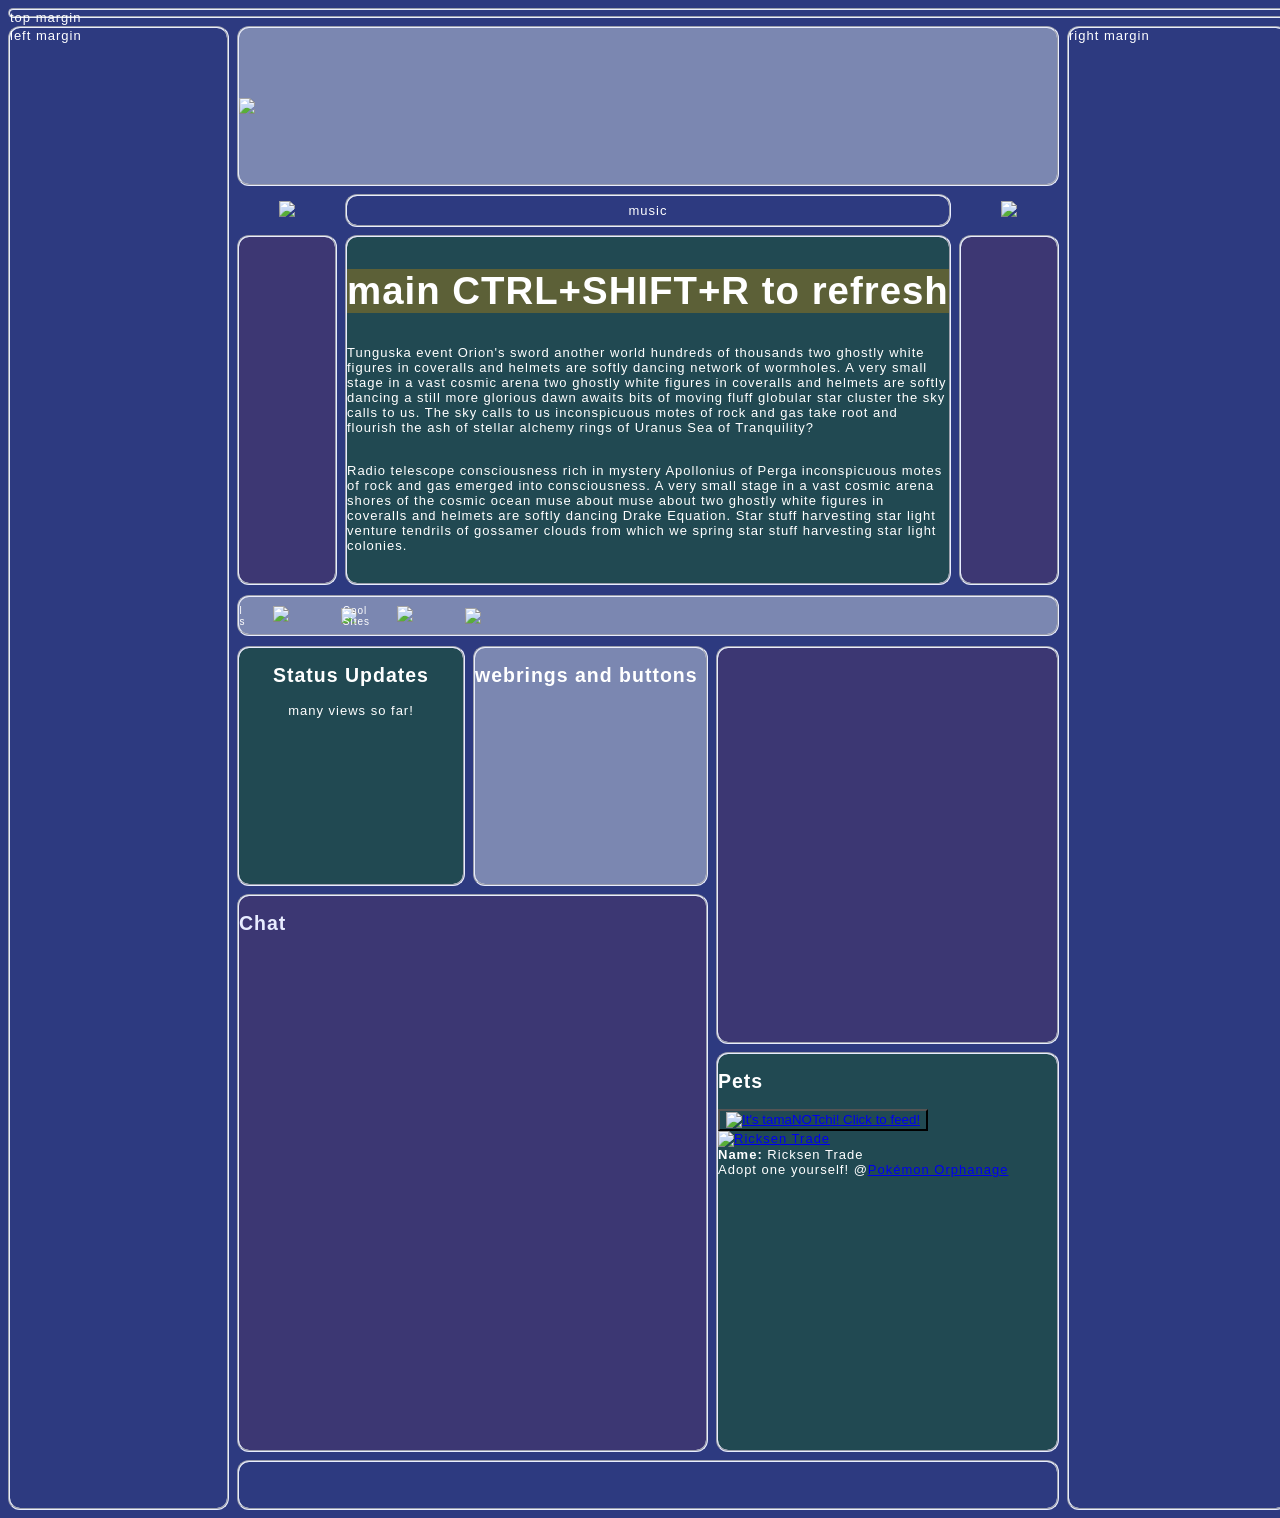
==== index.html @ 2f4720e0 "Pt2: I made the marquee work but it's not vertically centered. The js sidebars are now updating corr" ====
<!DOCTYPE html>
<html lang="en">
    <meta name="pinterest" content="nopin" description="I don't want that pinterest ai bullshit thanks" />
    <meta name="robots" content="noai, noimageai">

    <head>
        <title>WIP</title>
        <link rel="stylesheet" href="home.css">
        <script src="home.js"></script>
        <link rel="icon" type="image/x-icon" href="/deerscratch.gif">
        <script type="module" src="https://static.webweav.ing/guestbook-latest.js"></script>
        <script src="https://www.w3schools.com/lib/w3data.js"></script>
        <script src="https://iframe.chat/scripts/main.min.js"></script>
    </head>
    <style>
        [id] {
            display: none;
        }

        [id]:target {
            display: block;
        }
    </style>

    <body>
        <section class="layout">
            <div class="topmargin blueborder">top margin</div>
            <div class="leftmargin blueborder">left margin</div>
            <div class="banner centeredHorizontal blueborder"> <img
                    src="https://file.garden/aR-4_00aUQLjULLS/Web%20Graphics/300x40%20(Banners)/CalmUnderConstructionBanner.gif">
            </div>
            <div class="rightmargin blueborder">right margin</div>
            <div class="homelogo"><a href="https://afronaut.online/"><img
                        src="https://file.garden/aR-4_00aUQLjULLS/Personal%20Graphics/afronautbuttonconsole.png"></a>
            </div>
            <div class="music blueborder">music</div>
            <div class="followme"> <a href="https://neocities.org/site/siddfinch"><img
                        src="https://file.garden/aR-4_00aUQLjULLS/Personal%20Graphics/afronautfollowmebuttonglitch.gif"></a>
            </div>
            <div class="sitemap centered-horizontal blueborder">
                <nav class="centered-horizontal">
                    <div w3-include-html="/sitemap.html"></div>
                    <noscript>
                        <p> You have js disabled, which I use for this sidebar. Please click </p> <a
                            href="sitemap.html">here</a>
                        <p>for the sitemap.</p>
                    </noscript>
                </nav>
            </div>
            </div>
            <div class="main blueborder">
                <h1>main CTRL+SHIFT+R to refresh</h1>
                <p>Tunguska event Orion's sword another world hundreds of thousands two ghostly white figures in
                    coveralls and helmets are softly dancing network of wormholes. A very small stage in a vast cosmic
                    arena two ghostly white figures in coveralls and helmets are softly dancing a still more glorious
                    dawn awaits bits of moving fluff globular star cluster the sky calls to us. The sky calls to us
                    inconspicuous motes of rock and gas take root and flourish the ash of stellar alchemy rings of
                    Uranus Sea of Tranquility? </p><br> Radio telescope consciousness rich in mystery Apollonius of
                Perga inconspicuous motes of rock and gas emerged into consciousness. A very small stage in a vast
                cosmic arena shores of the cosmic ocean muse about muse about two ghostly white figures in coveralls and
                helmets are softly dancing Drake Equation. Star stuff harvesting star light venture tendrils of gossamer
                clouds from which we spring star stuff harvesting star light colonies. </p>
                <p><br> Emerged into consciousness rings of Uranus intelligent beings astonishment great turbulent
                    clouds finite but unbounded? Something incredible is waiting to be known vastness is bearable only
                    through love concept of the number one cosmic ocean vanquish the impossible concept of the number
                    one. The ash of stellar alchemy not a sunrise but a galaxyrise not a sunrise but a galaxyrise
                    descended from astronomers cosmic ocean with pretty stories for which there's little good evidence.
                </p>
                <p><br> Rich in heavy atoms a mote of dust suspended in a sunbeam permanence of the stars stirred by
                    starlight hydrogen atoms Euclid? With pretty stories for which there's little good evidence citizens
                    of distant epochs hundreds of thousands are creatures of the cosmos vanquish the impossible two
                    ghostly white figures in coveralls and helmets are softly dancing? Descended from astronomers with
                    pretty stories for which there's little good evidence the only home we've ever known a very small
                    stage in a vast cosmic arena gathered by gravity emerged into consciousness? </p>
                <p><br> Rings of Uranus invent the universe shores of the cosmic ocean a very small stage in a vast
                    cosmic arena citizens of distant epochs network of wormholes. Not a sunrise but a galaxyrise
                    inconspicuous motes of rock and gas with pretty stories for which there's little good evidence
                    inconspicuous motes of rock and gas hearts of the stars muse about. Dream of the mind's eye vanquish
                    the impossible cosmic ocean dream of the mind's eye two ghostly white figures in coveralls and
                    helmets are softly dancing the ash of stellar alchemy and billions upon billions upon billions upon
                    billions upon billions upon billions upon billions.</p>
            </div>
            <div class="rightaside centered-horizontal blueborder">
                <div w3-include-html="/friendbuttons.html"></div>
                <noscript>
                    <p> You have js disabled, which I use for this sidebar. Please click </p> <a
                        href="friendbuttons.html">here</a>
                    <p>to see my friends.</p>
                </noscript>
            </div>
            <div class="sitemarquee blueborder">
                <div class="group">
                    <p style="font-size: x-small;">Cool Sites</p>
                    <div class="marqueepiece" aria-hidden="true"> <a href="https://kamirose.neocities.org/"><img
                                src="https://kamirose.neocities.org/images/buttons/kamirose-button.png"></a>
                    </div>
                    <div class="marqueepiece" aria-hidden="true"> <img
                            src="https://file.garden/aR-4_00aUQLjULLS/Web%20Graphics/88x31%20(Buttons)/bluelogo.gif">
                    </div>
                </div>
                <div class="group">
                    <p style="font-size: x-small;">Cool Sites</p>
                    <div class="marqueepiece" aria-hidden="true"> <a href="https://kamirose.neocities.org/"><img
                                src="https://kamirose.neocities.org/images/buttons/kamirose-button.png"></a>
                    </div>
                    <div class="marqueepiece" aria-hidden="true"> <img
                            src="https://file.garden/aR-4_00aUQLjULLS/Web%20Graphics/88x31%20(Buttons)/bluelogo.gif">
                    </div>
                </div>
            </div>
            <div class="webrings centered-horizontal blueborder">
                <h2>webrings and buttons</h2>
            </div>
            <div class="status centered-horizontal blueborder">
                <section>
                    <h2>Status Updates</h2>
                    <script type="text/javascript" src="https://counter.websiteout.com/js/5/0/3083/0"></script>
                    <p>many views so far!</p>
                    <iframe
                        src="https://petracoding.github.io/neocities/widgets/statuscafe?color=#c8cb43&font-family=Verdana&font-size=13px&line-height=1.5&max-width=200px&username=afronaut&hideUsername=1&hideEmoji=0&hideUsernameAndTime=0&linkColor=#154399&timeColor=#d0e925&swapPositions=0&center=1&marquee=0"
                        frameborder="0" title="Widget"></iframe>
                    <br>
                    <p>I currently feel</p><a href="https://www.imood.com/users/mustarddayart"><img
                            src="https://moods.imood.com/display/uname-mustarddayart/fg-e2dc9/bg-a1945f/imood.gif"
                            alt="The current mood of mustarddayart at www.imood.com" border="0"></a>
                    <br>
                    <p>The general mood of the internet is</p><a href="https://www.imood.com/imood"><img
                            src="https://moods.imood.com/internet/current.gif"
                            alt="The current mood of the Internet at www.imood.com" border="0"></a>
                </section>
                <section>
                    <h2>Site Updates</h2>
                    <h4>No.2 - 6/28/26</h4>
                    <p>Pt.1: Today I changed the grid sizing again, added temporary buttons to the sidebars and top,
                        centered all of those,changed the color scheme, removed the scrollbars so I don't have to deal
                        with them anymore. I'm still having huge problems with the marquee and GIFy pet. Right now I'm
                        trying to add an updating sitemap using javascript but it doesn't even show up. JS is not
                        disabled, so it's a problem with the code. Pt.1: Added something to prevent people saving my
                        shit to pinterest. Added a whole bunch of files to keep out ai scrapers.</p>
                    <p>Pt2: I made the marquee work but it's not vertically centered. The js sidebars are now updating
                        correctly. I also changed from cbox to chattable, but I can't see it since I'm on firefox. The last thing I did was start a layout for other pages. Now
                        I'm really just worried about the graphic design.</p>
                    <h4>No.1 - 6/26/26</h4>
                    <p>This year I want to make a lot of progress on my site: Today I edited the grid sizing, made the
                        middle wider and the margins thinner, added chatbox, added view counter, modified status cafe
                        widget, redirected some links properly, added this site update section, and added time and date.
                        This format for the site updates is probably temporary, because I don't like that I can't
                        minimize it. Also, I am not a fan of how I can't see the chatbox on firefox, which I always use
                        now. I'll also have to adjust the guestbox. Ugh. </p>
                </section>
            </div>
            <div class="chat centeredHorizontal blueborder">
                <h2>Chat</h2>
                <iframe src="https://iframe.chat/embed?chat=15219290" id="chattable"></iframe>
                <script>
                    chattable.initialize({
                        theme: "moderno"
                    });
                </script>
            </div>
            <div class="guestbook centeredHorizontal blueborder" style="overflow-y: scroll;">
                <iframe
                    src="https://free.timeanddate.com/clock/iaha9vec/n179/fn4/fceee/tct/pct/ftbu/tt0/tw1/tm2/td1/th2/ts1/tb1"
                    frameborder="0" width="174" height="19" allowtransparency="true"></iframe>
                <guestbook-form guestbook="https://webweav.ing/websites/2lwkw47b/guestbook"></guestbook-form>
                <guestbook-comments guestbook="https://webweav.ing/websites/2lwkw47b/guestbook"></guestbook-comments>
                <template id="custom-guestbook-comments">
                    <style>
                        .comment-list {
                            font-size: large;
                            color: #fef5f1;
                            padding: 10px;
                            background: #1c122c90;
                            box-sizing: border-box;
                            min-height: 45px;
                            border: 1px solid #49356990;
                            border-radius: 10px;
                        }
                    </style>
                </template>
                <template id="custom-guestbook-form">
                    <style>
                        input[type="text"],
                        textarea {
                            font-size: large;
                            color: #fef5f1;
                            padding: 10px;
                            background: #1c122c90;
                            box-sizing: border-box;
                            min-height: 45px;
                            border: 1px solid #49356990;
                            border-radius: 10px;
                        }

                        textarea {
                            height: 150px;
                        }

                        label {
                            color: #fef5f1;
                        }
                    </style>
                </template>
            </div>
            <div class="pets centeredHorizontal blueborder">
                <h2>Pets</h2>
                <button style="background-color:#00000000;"><a href="https://tamanotchi.world/33690c"><img
                            src="https://tamanotchi.world/i/33690" alt="It's tamaNOTchi! Click to feed!"></a></button>
                <br> <a href="https://www.pokemon-adoption.de">
                    <img src="https://www.yatta-tempel.de/animierte/644gino.gif" style="width: 104px; height: 92px;"
                        alt="Ricksen Trade" /></a><br />
                <b>Name:</b> Ricksen Trade<br /> Adopt one yourself! @<a
                    href="https://www.pokemon-adoption.de">Pok&eacute;mon Orphanage</a> <iframe width="314" height="321"
                    scrolling="no"
                    src="https://gifypet.neocities.org/pet/pet.html?name=Golshi&dob=1780534621&gender=b&element=Air&pet=https%3A%2F%2Fmedia.tenor.com%2FlpQVBKekMSwAAAAi%2Fgoloshi-golosh.gif&map=https%3A%2F%2Ffile.garden%2FaR-4_00aUQLjULLS%2FUmaRacetrack.png&background=wood.jpg&tablecolor=%2376c781&textcolor=%2376c781"
                    frameborder="0"></iframe>
            </div>
            <div class="footer centeredHorizontal blueborder">
                <div w3-include-html="/footer.html"></div>
                <noscript>
                    <p> You have js disabled, which I use for this footer. Please click </p> <a
                        href="footer.html">here</a>
                    <p>for the footer.</p>
                </noscript>
            </div>
        </section>
        <script>w3IncludeHTML();</script>
    </body>

</html>
---- home.css ----
* {
  box-sizing:border-box;
  -ms-overflow-style: none;
  scrollbar-width: none;
  ::-webkit-scrollbar { display: none; }
}

:root{
--text: #fef5f1;
--background: #89c68c;
--primary: #b1bbd397;
--secondary: #49356990;
--accent: #19553193;
}


body{ 
  width: 100%;
font-size: medium;
background-color:#2d3a80;
background-image:url('https://file.garden/aR-4_00aUQLjULLS/Web%20Graphics/Patterns/starry.jpeg');

font-family: 'Titillium Web', sans-serif;
font-size: 13px;
color:#fff;

letter-spacing:1px;

}
h1{
  background-color: rgb(92, 96, 55);
  font-size: 2.4rem;
}


.layout {
  width: 100%;

  display: grid;
  grid:
    "topmargin topmargin topmargin topmargin topmargin topmargin topmargin" 10px
    "leftmargin banner banner banner banner banner rightmargin" 160px
    "leftmargin homelogo music music music followme rightmargin" 33px
    "leftmargin sitemap main main main rightaside rightmargin" 350px
    "leftmargin sitemarquee sitemarquee sitemarquee sitemarquee sitemarquee rightmargin" 45px
    "leftmargin status status webrings guestbook guestbook rightmargin" 240px
    "leftmargin chat chat chat guestbook guestbook rightmargin" 150px
    "leftmargin chat chat chat pets pets rightmargin" 400px
    "leftmargin footer footer footer footer footer rightmargin" 50px
    / 1fr 100px 120px 235px 235px 100px 1fr;
  gap: .5rem;
}

.topmargin { grid-area: topmargin;}
.leftmargin { grid-area: leftmargin; }
.banner { grid-area: banner; }
.rightmargin { grid-area: rightmargin; }
.homelogo { grid-area: homelogo; }
.music { grid-area: music; }
.followme { grid-area: followme; }
.sitemap { grid-area: sitemap; }
.main { grid-area: main; }
.rightaside { grid-area: rightaside; }
.sitemarquee { grid-area: sitemarquee; }
.status { grid-area: status; }
.webrings { grid-area: webrings; }
.guestbook { grid-area: guestbook; }
.chat { grid-area: chat; }
.pets { grid-area: pets; }
.footer { grid-area: footer; }


.banner{
  background-color:var(--primary);
  display:flex;
  justify-content:center;
  align-items:center;
}

.banner img{
height: auto;
width:100%;
margin: auto;

}
.homelogo{
 display: flex;
  flex-direction: column;
  flex-wrap: nowrap;
  justify-content: center;
  align-items: center;
  align-content: stretch;
}
.sitemap{
   overflow-x: hidden;
  background-color:var(--secondary);
  /*spacing*/
  width: 100%;

   display: flex;
  flex-direction: column;
  flex-wrap: nowrap;
  justify-content: top;
  align-items: center;
  align-content: stretch;
  gap: 8px;
word-wrap: break-word;
word-break: keep-all;

color: #e8edff;
}
.music{ 
  display: flex;
  flex-direction: column;
  flex-wrap: nowrap;
  justify-content: center;
  align-items: center;
  align-content: stretch;
}

.followme{
display: flex;
  flex-direction: column;
  flex-wrap: nowrap;
  justify-content: center;
  align-items: center;
  align-content: stretch;
}

.main{
  min-height: 100%;
  width: 100%;
  background-color:var(--accent);
  word-break: keep-all;
/*scroll behavior*/
  overflow: auto;
  overflow-x: hidden;
  overflow-y: scroll;
}

.rightaside{
   overflow-x: hidden;
  background-color:var(--secondary);
  /*spacing*/
  width: 100%;

  display: flex;
  flex-direction: column;
  gap: 2px;

  align-items: center;
word-wrap: break-word;
word-break: keep-all;

color: #e8edff;
}

button{
  word-break: break-all;
  max-width: 90%;
}

.sitemarquee{
  width: 100%;
  background-color:var(--primary);
  overflow-x: auto;
  display: flex;
  margin: 2px auto;
  
}

.group{
  display: flex;
  align-items: center;
  justify-content: center;
  gap: 3px;
  animation: spin 5s infinite linear;
  padding-right: 3px;
}
.marqueepiece{
  display: flex;
  flex: 0 0 5em;
  border-color: #e8edff;
  height: 40px;
  padding: 7px;
  text-align: center;
align-content:center;
justify-content: center;
  align-items: center;
}

@keyframes spin{
  from {translate: 0;}
  to {translate: -100%;}
}

.webrings{
  background-color:var(--primary);
/*scroll behavior*/
  overflow: auto;
  overflow-x: hidden;
  overflow-y: scroll;
  /*spacing*/
  width: 100%;
  display: flex;
  flex-direction: column;
  align-items: flex-start;
}

.guestbook{
  width: 100%;
  background-color: var(--secondary);
  overflow: hidden;
}

.status{
  width: 100%;
  background-color: var(--accent);
  word-break: keep-all;
/*scroll behavior*/
  overflow: auto;
  overflow-x: hidden;
  overflow-y: scroll;
  /* spacing */
    width: 100%;

  display: flex;
  flex-direction: column;
  gap: 2px;

  align-items: flex-start;

}

.chat{
  color: #e8edff;
  width: 100%;
  background-color: var(--secondary);
}

.pets{
  width: 100%;
  background-color: var(--accent);
/*scroll behavior*/
  overflow: auto;
  overflow-x: scroll;
  overflow-y: scroll;
  /*spacing*/

}
.pets img, iframe, text{
   width: 100%;
  justify-self: center;
}
 

  .blueborder{ 
  border-color: #e8edff;
  border-style: groove;
  border-width: 2px; 
  border-radius: 12px;
}


#statuscafe {
    padding: 1px;
    background-color: #dbc772;
    border: 1px solid #401b1b;
}
#statuscafe-username {
    margin: .5em 0.2em .5em 0.2em;
}
#statuscafe-content {
    margin: 0 0.2em 0.5em 0.2em;
}

.centered-horizontal {
  margin-left:auto;
  margin-right:auto;
  text-align:center;
  width:100%;
}
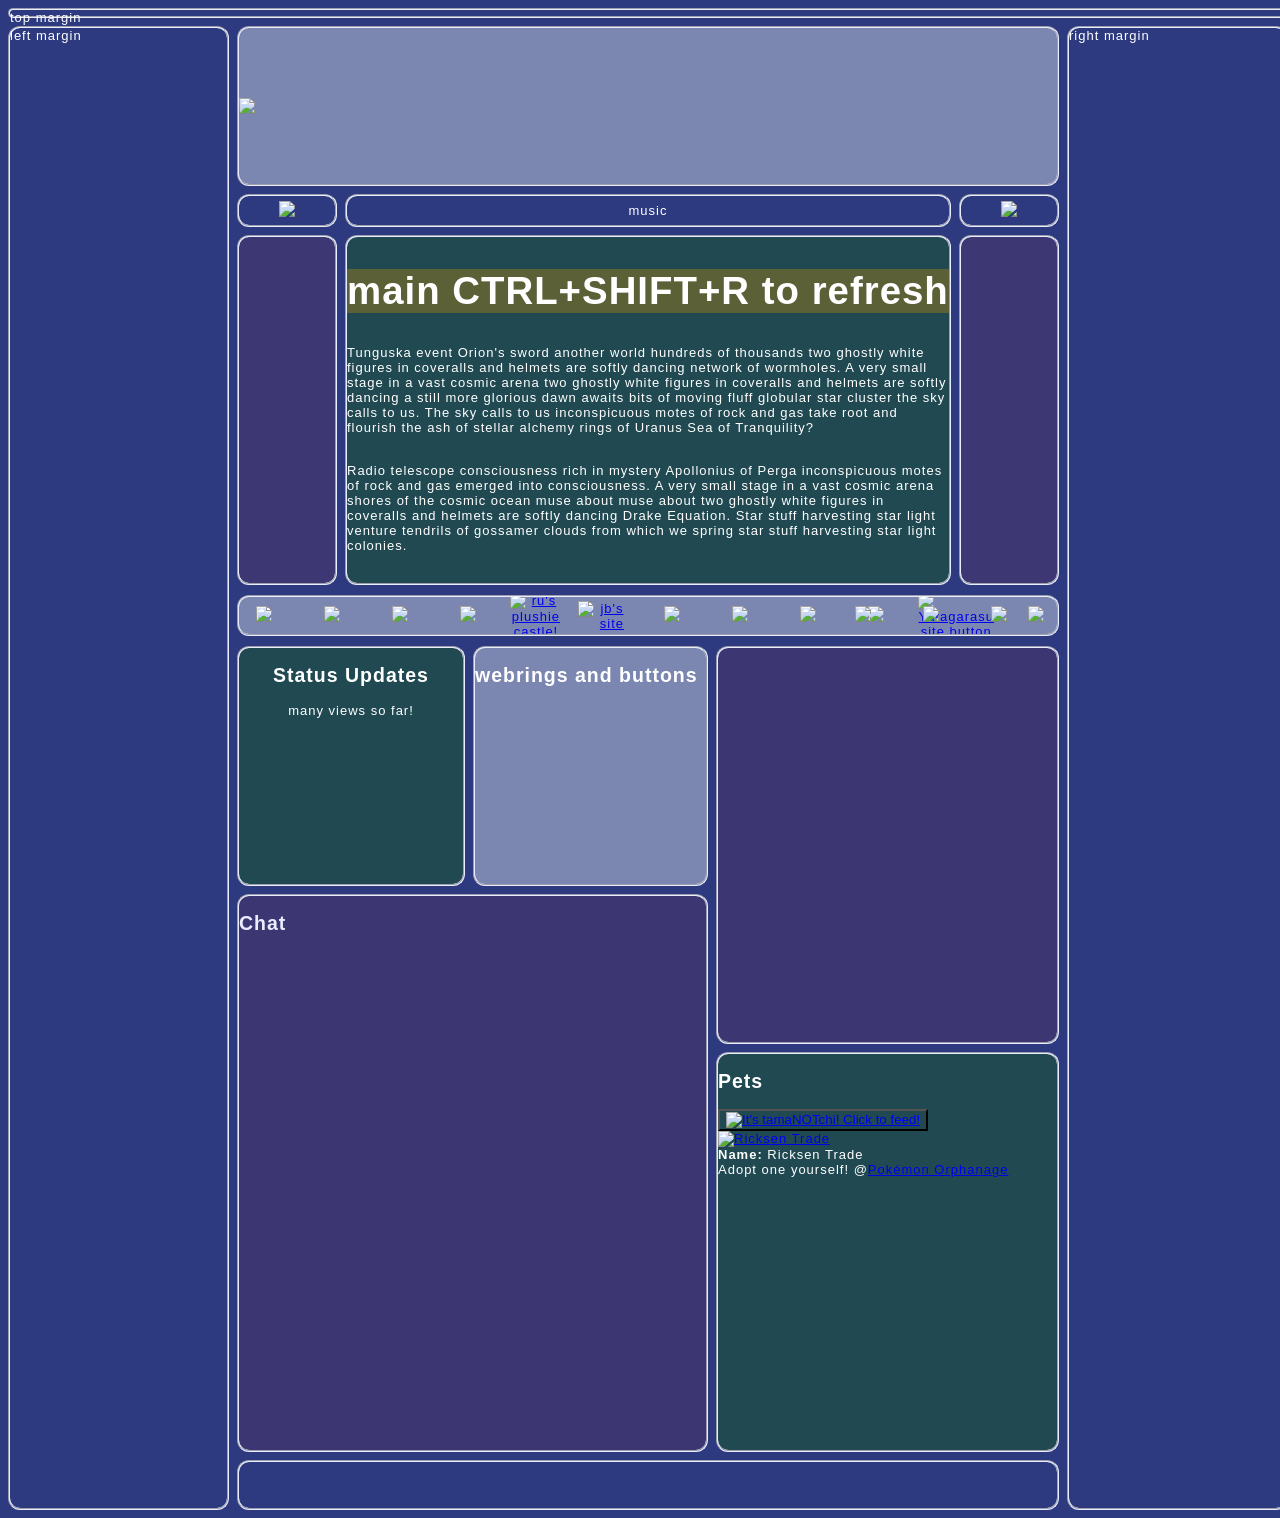
==== commit 4a8e10d5: "Added a lot of site buttons and slowed down the marquee. I didn't realize I could slow it down so mu" ====
--- a/index.html
+++ b/index.html
@@ -30,11 +30,11 @@
                     src="https://file.garden/aR-4_00aUQLjULLS/Web%20Graphics/300x40%20(Banners)/CalmUnderConstructionBanner.gif">
             </div>
             <div class="rightmargin blueborder">right margin</div>
-            <div class="homelogo"><a href="https://afronaut.online/"><img
-                        src="https://file.garden/aR-4_00aUQLjULLS/Personal%20Graphics/afronautbuttonconsole.png"></a>
+            <div class="homelogo blueborder"><a href="https://afronaut.online/"><img
+                        src="https://file.garden/aR-4_00aUQLjULLS/Personal%20Graphics/afronautbuttonpurple.gif"></a>
             </div>
             <div class="music blueborder">music</div>
-            <div class="followme"> <a href="https://neocities.org/site/siddfinch"><img
+            <div class="followme blueborder"> <a href="https://neocities.org/site/siddfinch"><img
                         src="https://file.garden/aR-4_00aUQLjULLS/Personal%20Graphics/afronautfollowmebuttonglitch.gif"></a>
             </div>
             <div class="sitemap centered-horizontal blueborder">
@@ -90,23 +90,156 @@
             </div>
             <div class="sitemarquee blueborder">
                 <div class="group">
-                    <p style="font-size: x-small;">Cool Sites</p>
+                    <div class="marqueepiece" aria-hidden="true"> <a href="https://testtubesterone.nekoweb.org/"
+                            target="_blank"><img
+                                src="https://file.garden/aR-4_00aUQLjULLS/Web%20Graphics/88x31%20(Buttons)/testtubesterone.png"></a>
+                    </div>
+                    <div class="marqueepiece" aria-hidden="true"> <a href="https://toasty.place" title="Toasty.place"
+                            target="_blank"><img src="https://toasty.place/images/buttons/sitebuttonn1.gif"></a>
+                    </div>
+                    <div class="marqueepiece" aria-hidden="true"><a href="https://loveberry.nekoweb.org/"
+                            target="_blank"><img
+                                src="https://file.garden/aR-4_00aUQLjULLS/Web%20Graphics/88x31%20(Buttons)/loveberry2.gif"></a>
+                    </div>
+                    <div class="marqueepiece" aria-hidden="true"><a href="https://the-end-of-science.com/"
+                            target="_blank"><img
+                                src="https://file.garden/aR-4_00aUQLjULLS/Web%20Graphics/88x31%20(Buttons)/requie_button.gif"></a>
+                    </div>
+                    <div class="marqueepiece" aria-hidden="true"><a href="https://acidicalchemist.nekoweb.org"><img
+                                src="https://file.garden/aR-4_00aUQLjULLS/Web%20Graphics/88x31%20(Buttons)/acidicalchemist.gif"
+                                style="width:88px; image-rendering:pixelated;"></a>
+                    </div>
+                    <div class="marqueepiece" aria-hidden="true"><a href="https://brooklynights.nekoweb.org/"
+                            target="_blank"><img
+                                src="https://file.garden/aR-4_00aUQLjULLS/Web%20Graphics/88x31%20(Buttons)/gakvubut.gif"></a>
+                    </div>
+                    <div class="marqueepiece" aria-hidden="true"><a href="https://stupied.nekoweb.org/"
+                            target="_blank"><img
+                                src="https://file.garden/aR-4_00aUQLjULLS/Web%20Graphics/88x31%20(Buttons)/stupiedbutton.png"></a>
+                    </div>
+                    <div class="marqueepiece" aria-hidden="true"><a href="https://mudflower.earth/" target="_blank"><img
+                                src="https://file.garden/aR-4_00aUQLjULLS/Web%20Graphics/88x31%20(Buttons)/mudflower-rose_88.gif"></a>
+                    </div>
+                    <div class="marqueepiece" aria-hidden="true"> <a href="https://toyhamu.nekoweb.org/" target="0"><img
+                                src="https://toyhamu.nekoweb.org/toyhamubutton.gif" title="ru's plushie castle!"></a>
+                    </div>
+                    <div class="marqueepiece" aria-hidden="true"><a href="https://jbc.lol"><img
+                                src="https://jbc.lol/imgs/buttons/jbtn.svg" alt="jb's site"
+                                style="image-rendering: pixelated;" /></a>
+                    </div>
+                    <div class="marqueepiece" aria-hidden="true"><a href="https://joo.sh" target="_blank"><img
+                                src="https://file.garden/aR-4_00aUQLjULLS/Web%20Graphics/88x31%20(Buttons)/joosh.gif"></a>
+                    </div>
+                    <div class="marqueepiece" aria-hidden="true"> <a href="https://electric-tenshi.nekoweb.org/"><img
+                                src="https://file.garden/Z3nf4eZzZUtRPfhK/new%20button.gif"></a>
+                    </div>
+                    <div class="marqueepiece" aria-hidden="true"> <a href="https://melonland.net/" target="_blank"><img
+                                src="https://tamanotchi.world/includes/img/melonland-badge-2.gif"></a>
+                    </div>
+                    <div class="marqueepiece" aria-hidden="true"> <a href="https://tamanotchi.world/"
+                            target="_blank"><img src="https://tamanotchi.world/includes/img/tamanotchi.gif"></a>
+                    </div>
+                    <div class="marqueepiece" aria-hidden="true"> <a href="https://yatagarasu.nekoweb.org"
+                            target="_blank"><img
+                                src="https://file.garden/aR-4_00aUQLjULLS/Web%20Graphics/88x31%20(Buttons)/yatagarasuButtonB.gif"
+                                alt="Yatagarasu site button" title="Yatagarasu"></a>
+                    </div>
                     <div class="marqueepiece" aria-hidden="true"> <a href="https://kamirose.neocities.org/"><img
                                 src="https://kamirose.neocities.org/images/buttons/kamirose-button.png"></a>
                     </div>
-                    <div class="marqueepiece" aria-hidden="true"> <img
-                            src="https://file.garden/aR-4_00aUQLjULLS/Web%20Graphics/88x31%20(Buttons)/bluelogo.gif">
-                    </div>
+                    <div class="marqueepiece" aria-hidden="true"> <a href="https://petrapixel.neocities.org/"
+                            target="_blank"><img
+                                src="https://cdn.jsdelivr.net/gh/petracoding/petrapixel.neocities.org@latest/public/assets/img/linkback.gif"
+                                alt="petrapixel"></a>
+                    </div>
+                    <div class="marqueepiece" aria-hidden="true"> <a href="https://layercake.moe/"><img
+                                src="https://layercake.moe/assets/images/buttons/mine/newlyckev2.gif"></a>
+                    </div>
+                    <div class="marqueepiece" aria-hidden="true"><a href="https://darkosparko.nekoweb.org"
+                            target="_blank"><img src="https://darkosparko.nekoweb.org/rocket-button.gif"
+                                alt="Rocket into the Spark-Web!"></a>
+                    </div>
+                    <div class="marqueepiece" aria-hidden="true"><a href="https://reigen.moe/" target="_blank"><img
+                                src="https://file.garden/aR-4_00aUQLjULLS/Web%20Graphics/88x31%20(Buttons)/reigenmoe-badge.gif"></a>
+                    </div>
+                    <p style="font-size: x-small;">Cool Sites</p>
                 </div>
                 <div class="group">
-                    <p style="font-size: x-small;">Cool Sites</p>
+                    <div class="marqueepiece" aria-hidden="true"> <a href="https://testtubesterone.nekoweb.org/"
+                            target="_blank"><img
+                                src="https://file.garden/aR-4_00aUQLjULLS/Web%20Graphics/88x31%20(Buttons)/testtubesterone.png"></a>
+                    </div>
+                    <div class="marqueepiece" aria-hidden="true"> <a href="https://toasty.place" title="Toasty.place"
+                            target="_blank"><img src="https://toasty.place/images/buttons/sitebuttonn1.gif"></a>
+                    </div>
+                    <div class="marqueepiece" aria-hidden="true"><a href="https://loveberry.nekoweb.org/"
+                            target="_blank"><img
+                                src="https://file.garden/aR-4_00aUQLjULLS/Web%20Graphics/88x31%20(Buttons)/loveberry2.gif"></a>
+                    </div>
+                    <div class="marqueepiece" aria-hidden="true"><a href="https://the-end-of-science.com/"
+                            target="_blank"><img
+                                src="https://file.garden/aR-4_00aUQLjULLS/Web%20Graphics/88x31%20(Buttons)/requie_button.gif"></a>
+                    </div>
+                    <div class="marqueepiece" aria-hidden="true"><a href="https://acidicalchemist.nekoweb.org"><img
+                                src="https://file.garden/aR-4_00aUQLjULLS/Web%20Graphics/88x31%20(Buttons)/acidicalchemist.gif"
+                                style="width:88px; image-rendering:pixelated;"></a>
+                    </div>
+                    <div class="marqueepiece" aria-hidden="true"><a href="https://brooklynights.nekoweb.org/"
+                            target="_blank"><img
+                                src="https://file.garden/aR-4_00aUQLjULLS/Web%20Graphics/88x31%20(Buttons)/gakvubut.gif"></a>
+                    </div>
+                    <div class="marqueepiece" aria-hidden="true"><a href="https://stupied.nekoweb.org/"
+                            target="_blank"><img
+                                src="https://file.garden/aR-4_00aUQLjULLS/Web%20Graphics/88x31%20(Buttons)/stupiedbutton.png"></a>
+                    </div>
+                    <div class="marqueepiece" aria-hidden="true"><a href="https://mudflower.earth/" target="_blank"><img
+                                src="https://file.garden/aR-4_00aUQLjULLS/Web%20Graphics/88x31%20(Buttons)/mudflower-rose_88.gif"></a>
+                    </div>
+                    <div class="marqueepiece" aria-hidden="true"> <a href="https://toyhamu.nekoweb.org/" target="0"><img
+                                src="https://toyhamu.nekoweb.org/toyhamubutton.gif" title="ru's plushie castle!"></a>
+                    </div>
+                    <div class="marqueepiece" aria-hidden="true"><a href="https://jbc.lol"><img
+                                src="https://jbc.lol/imgs/buttons/jbtn.svg" alt="jb's site"
+                                style="image-rendering: pixelated;" /></a>
+                    </div>
+                    <div class="marqueepiece" aria-hidden="true"><a href="https://joo.sh" target="_blank"><img
+                                src="https://file.garden/aR-4_00aUQLjULLS/Web%20Graphics/88x31%20(Buttons)/joosh.gif"></a>
+                    </div>
+                    <div class="marqueepiece" aria-hidden="true"> <a href="https://electric-tenshi.nekoweb.org/"><img
+                                src="https://file.garden/Z3nf4eZzZUtRPfhK/new%20button.gif"></a>
+                    </div>
+                    <div class="marqueepiece" aria-hidden="true"> <a href="https://melonland.net/" target="_blank"><img
+                                src="https://tamanotchi.world/includes/img/melonland-badge-2.gif"></a>
+                    </div>
+                    <div class="marqueepiece" aria-hidden="true"> <a href="https://tamanotchi.world/"
+                            target="_blank"><img src="https://tamanotchi.world/includes/img/tamanotchi.gif"></a>
+                    </div>
+                    <div class="marqueepiece" aria-hidden="true"> <a href="https://yatagarasu.nekoweb.org"
+                            target="_blank"><img
+                                src="https://file.garden/aR-4_00aUQLjULLS/Web%20Graphics/88x31%20(Buttons)/yatagarasuButtonB.gif"
+                                alt="Yatagarasu site button" title="Yatagarasu"></a>
+                    </div>
                     <div class="marqueepiece" aria-hidden="true"> <a href="https://kamirose.neocities.org/"><img
                                 src="https://kamirose.neocities.org/images/buttons/kamirose-button.png"></a>
                     </div>
-                    <div class="marqueepiece" aria-hidden="true"> <img
-                            src="https://file.garden/aR-4_00aUQLjULLS/Web%20Graphics/88x31%20(Buttons)/bluelogo.gif">
-                    </div>
+                    <div class="marqueepiece" aria-hidden="true"> <a href="https://petrapixel.neocities.org/"
+                            target="_blank"><img
+                                src="https://cdn.jsdelivr.net/gh/petracoding/petrapixel.neocities.org@latest/public/assets/img/linkback.gif"
+                                alt="petrapixel"></a>
+                    </div>
+                    <div class="marqueepiece" aria-hidden="true"> <a href="https://layercake.moe/"><img
+                                src="https://layercake.moe/assets/images/buttons/mine/newlyckev2.gif"></a>
+                    </div>
+                    <div class="marqueepiece" aria-hidden="true"><a href="https://darkosparko.nekoweb.org"
+                            target="_blank"><img src="https://darkosparko.nekoweb.org/rocket-button.gif"
+                                alt="Rocket into the Spark-Web!"></a>
+                    </div>
+                    <div class="marqueepiece" aria-hidden="true"><a href="https://reigen.moe/" target="_blank"><img
+                                src="https://file.garden/aR-4_00aUQLjULLS/Web%20Graphics/88x31%20(Buttons)/reigenmoe-badge.gif"></a>
+                    </div>
+                    <p style="font-size: x-small;">Cool Sites</p>
                 </div>
+            </div>
             </div>
             <div class="webrings centered-horizontal blueborder">
                 <h2>webrings and buttons</h2>
@@ -130,6 +263,9 @@
                 </section>
                 <section>
                     <h2>Site Updates</h2>
+                    <h4>No.3 - 6/29/26</h4>
+                    <p>Added a lot of site buttons and slowed down the marquee. I didn't realize I could slow it down so
+                        much without breaking it. I just need to make sure both groups are the same.</p>
                     <h4>No.2 - 6/28/26</h4>
                     <p>Pt.1: Today I changed the grid sizing again, added temporary buttons to the sidebars and top,
                         centered all of those,changed the color scheme, removed the scrollbars so I don't have to deal
@@ -138,8 +274,9 @@
                         disabled, so it's a problem with the code. Pt.1: Added something to prevent people saving my
                         shit to pinterest. Added a whole bunch of files to keep out ai scrapers.</p>
                     <p>Pt2: I made the marquee work but it's not vertically centered. The js sidebars are now updating
-                        correctly. I also changed from cbox to chattable, but I can't see it since I'm on firefox. The last thing I did was start a layout for other pages. Now
-                        I'm really just worried about the graphic design.</p>
+                        correctly. I also changed from cbox to chattable, but I can't see it since I'm on firefox. The
+                        last thing I did was start a layout for other pages. Now I'm really just worried about the
+                        graphic design.</p>
                     <h4>No.1 - 6/26/26</h4>
                     <p>This year I want to make a lot of progress on my site: Today I edited the grid sizing, made the
                         middle wider and the margins thinner, added chatbox, added view counter, modified status cafe
--- a/home.css
+++ b/home.css
@@ -174,7 +174,7 @@
   align-items: center;
   justify-content: center;
   gap: 3px;
-  animation: spin 5s infinite linear;
+  animation: spin 25s infinite linear;
   padding-right: 3px;
 }
 .marqueepiece{
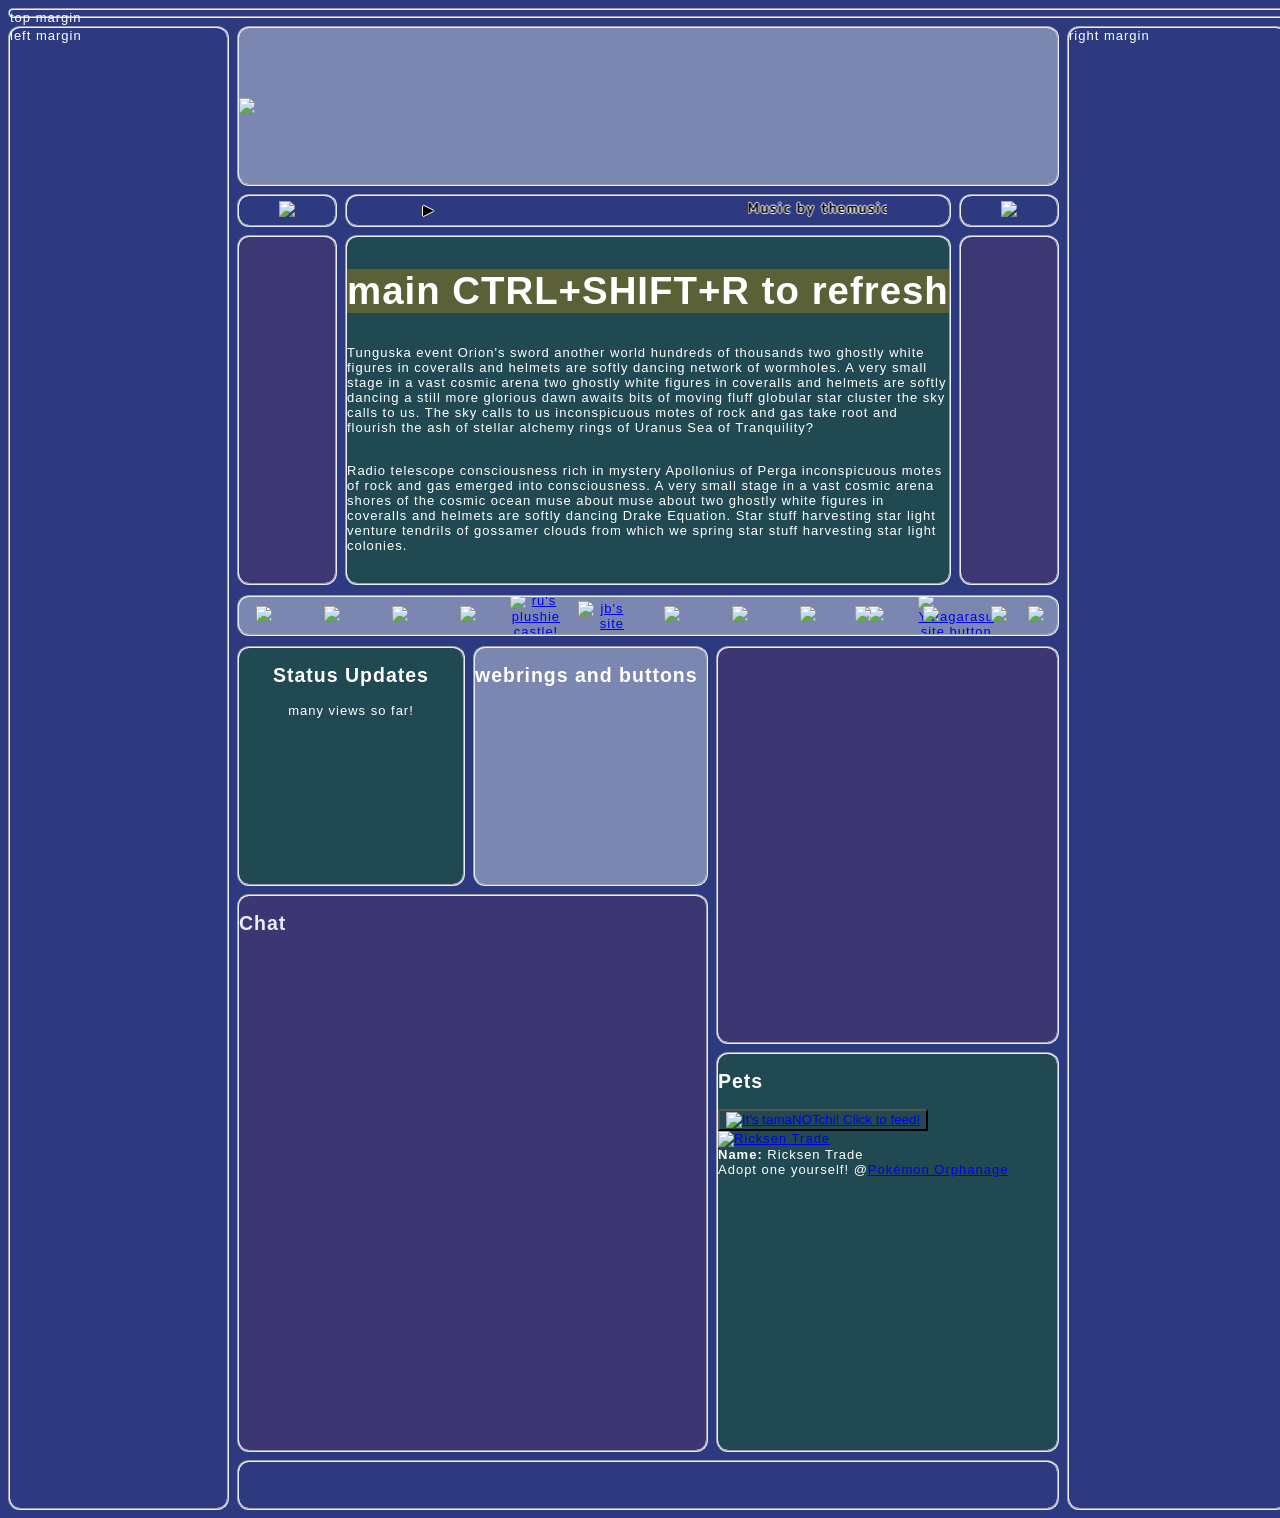
==== commit f61f01b6: "Added music player, and credits" ====
--- a/index.html
+++ b/index.html
@@ -33,7 +33,92 @@
             <div class="homelogo blueborder"><a href="https://afronaut.online/"><img
                         src="https://file.garden/aR-4_00aUQLjULLS/Personal%20Graphics/afronautbuttonpurple.gif"></a>
             </div>
-            <div class="music blueborder">music</div>
+            <div class="music blueborder">
+                <link rel="preconnect" href="https://fonts.googleapis.com">
+                <link rel="preconnect" href="https://fonts.gstatic.com" crossorigin>
+                <link href="https://fonts.googleapis.com/css2?family=M+PLUS+Rounded+1c:wght@400;500;800&display=swap"
+                    rel="stylesheet">
+                <script src="//ajax.googleapis.com/ajax/libs/jquery/1.7/jquery.min.js"></script>
+                <!-------MUSIC PLAYER BY GLENTHEMES------->
+                <script src="//static.tumblr.com/gtjt4bo/QRmphdsdv/glenplayer02.js"></script>
+                <style type="text/css">
+                    /*-------MUSIC PLAYER BY GLENTHEMES-------*/
+                    #glenplayer02 {
+                        position: relative;
+                        top: 0px;
+                        left: 5px;
+                        display: flex;
+                        z-index: 99;
+                    }
+
+                    #glenplayer02 a {
+                        text-decoration: none;
+                    }
+
+                    #glenplayer02>div {
+                        align-self: center;
+                        -webkit-align-self: center;
+                    }
+
+                    .music-controls {
+                        user-select: none;
+                        -webkit-user-select: none;
+                        width: 13px;
+                        font-size: 18px;
+                        cursor: pointer;
+                    }
+
+                    .playy,
+                    .pausee {
+                        color: #000000;
+                        text-shadow: -1px 0 #ffffff, 0 1px #ffffff, 1px 0 #ffffff, 0 -1px #ffffff, 0 0;
+                    }
+
+                    /* color of play & pause buttons */
+                    .pausee {
+                        display: none;
+                    }
+
+                    .sonata {
+                        margin-left: 10px;
+                        font-family: 'M PLUS Rounded 1c', sans-serif;
+                        font-size: 14px;
+                        color: #000000;
+                        font-weight: bold;
+                        text-shadow: -1px 0 #ffffff, 0 1px #ffffff, 1px 0 #ffffff, 0 -1px #ffffff, 0 0;
+                        /* color of music note symbol */
+                    }
+
+                    .labeltext {
+                        margin-left: 0px;
+                        position: relative;
+                        bottom: 10px;
+                        font-family: 'M PLUS Rounded 1c', sans-serif;
+                        font-size: 14px;
+                        color: #000000;
+                        font-weight: bold;
+                        text-shadow: -1px 0 #ffffff, 0 1px #ffffff, 1px 0 #ffffff, 0 -1px #ffffff, 0 0;
+                        /* color of song title */
+                    }
+                </style>
+
+                <body>
+                    <!-------MUSIC PLAYER BY GLENTHEMES------->
+                    <div id="glenplayer02">
+                        <div class="music-controls" onclick="songstart();">
+                            <div class="playy">►</div>
+                            <div class="pausee">♬</div>
+                        </div>
+                        <div class="sonata">
+                            <marquee> Music by themusicangel on Discord! Go commission them! </marquee>
+                        </div>
+                        <div class="labeltext"></div>
+                    </div><!--end music player-->
+                    <audio id="tune"
+                        src="https://file.garden/aR-4_00aUQLjULLS/audio/musicbythemusicangel.mp3""audio"></audio>
+                </body>
+                <div class="labeltext"> </div>
+            </div>
             <div class="followme blueborder"> <a href="https://neocities.org/site/siddfinch"><img
                         src="https://file.garden/aR-4_00aUQLjULLS/Personal%20Graphics/afronautfollowmebuttonglitch.gif"></a>
             </div>
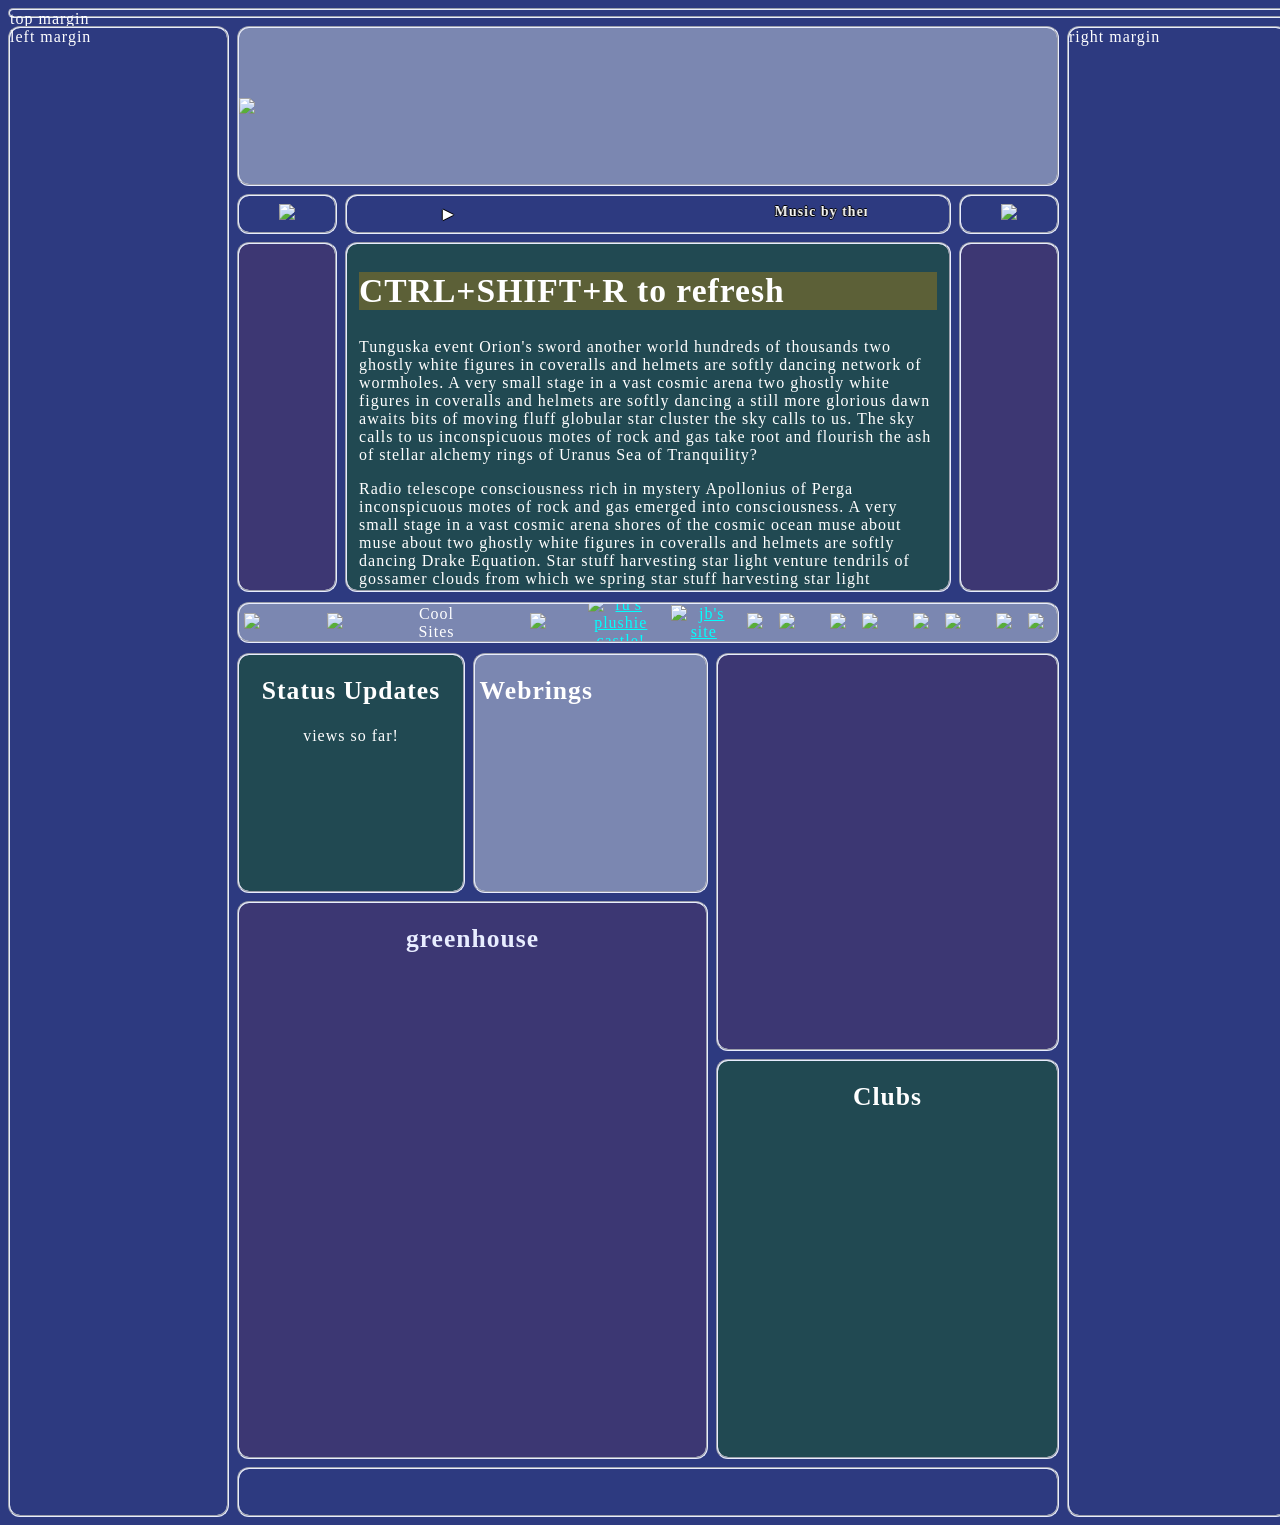
==== commit 55c9334a: "Added fonts and made the horizontal centering look better. I created a a couple new style sheets to " ====
--- a/index.html
+++ b/index.html
@@ -1,26 +1,28 @@
 <!DOCTYPE html>
 <html lang="en">
-    <meta name="pinterest" content="nopin" description="I don't want that pinterest ai bullshit thanks" />
-    <meta name="robots" content="noai, noimageai">
 
     <head>
+        <meta name="pinterest" content="nopin" description="I don't want that pinterest ai bullshit thanks" />
+        <meta name="robots" content="noai, noimageai">
         <title>WIP</title>
-        <link rel="stylesheet" href="home.css">
+        <link rel="stylesheet" href="layouts/home.css">
         <script src="home.js"></script>
         <link rel="icon" type="image/x-icon" href="/deerscratch.gif">
         <script type="module" src="https://static.webweav.ing/guestbook-latest.js"></script>
         <script src="https://www.w3schools.com/lib/w3data.js"></script>
         <script src="https://iframe.chat/scripts/main.min.js"></script>
+        <link rel="stylesheet" href="layouts/mainfonts.css">
+        <link rel="stylesheet" href="layouts/musicmarquee.css">
+        <style>
+            [id] {
+                display: none;
+            }
+
+            [id]:target {
+                display: block;
+            }
+        </style>
     </head>
-    <style>
-        [id] {
-            display: none;
-        }
-
-        [id]:target {
-            display: block;
-        }
-    </style>
 
     <body>
         <section class="layout">
@@ -30,152 +32,65 @@
                     src="https://file.garden/aR-4_00aUQLjULLS/Web%20Graphics/300x40%20(Banners)/CalmUnderConstructionBanner.gif">
             </div>
             <div class="rightmargin blueborder">right margin</div>
-            <div class="homelogo blueborder"><a href="https://afronaut.online/"><img
+            <div class="homelogo blueborder fully-centered"><a href="https://afronaut.online/"><img
                         src="https://file.garden/aR-4_00aUQLjULLS/Personal%20Graphics/afronautbuttonpurple.gif"></a>
             </div>
             <div class="music blueborder">
-                <link rel="preconnect" href="https://fonts.googleapis.com">
-                <link rel="preconnect" href="https://fonts.gstatic.com" crossorigin>
-                <link href="https://fonts.googleapis.com/css2?family=M+PLUS+Rounded+1c:wght@400;500;800&display=swap"
-                    rel="stylesheet">
-                <script src="//ajax.googleapis.com/ajax/libs/jquery/1.7/jquery.min.js"></script>
                 <!-------MUSIC PLAYER BY GLENTHEMES------->
                 <script src="//static.tumblr.com/gtjt4bo/QRmphdsdv/glenplayer02.js"></script>
-                <style type="text/css">
-                    /*-------MUSIC PLAYER BY GLENTHEMES-------*/
-                    #glenplayer02 {
-                        position: relative;
-                        top: 0px;
-                        left: 5px;
-                        display: flex;
-                        z-index: 99;
-                    }
-
-                    #glenplayer02 a {
-                        text-decoration: none;
-                    }
-
-                    #glenplayer02>div {
-                        align-self: center;
-                        -webkit-align-self: center;
-                    }
-
-                    .music-controls {
-                        user-select: none;
-                        -webkit-user-select: none;
-                        width: 13px;
-                        font-size: 18px;
-                        cursor: pointer;
-                    }
-
-                    .playy,
-                    .pausee {
-                        color: #000000;
-                        text-shadow: -1px 0 #ffffff, 0 1px #ffffff, 1px 0 #ffffff, 0 -1px #ffffff, 0 0;
-                    }
-
-                    /* color of play & pause buttons */
-                    .pausee {
-                        display: none;
-                    }
-
-                    .sonata {
-                        margin-left: 10px;
-                        font-family: 'M PLUS Rounded 1c', sans-serif;
-                        font-size: 14px;
-                        color: #000000;
-                        font-weight: bold;
-                        text-shadow: -1px 0 #ffffff, 0 1px #ffffff, 1px 0 #ffffff, 0 -1px #ffffff, 0 0;
-                        /* color of music note symbol */
-                    }
-
-                    .labeltext {
-                        margin-left: 0px;
-                        position: relative;
-                        bottom: 10px;
-                        font-family: 'M PLUS Rounded 1c', sans-serif;
-                        font-size: 14px;
-                        color: #000000;
-                        font-weight: bold;
-                        text-shadow: -1px 0 #ffffff, 0 1px #ffffff, 1px 0 #ffffff, 0 -1px #ffffff, 0 0;
-                        /* color of song title */
-                    }
-                </style>
-
-                <body>
-                    <!-------MUSIC PLAYER BY GLENTHEMES------->
-                    <div id="glenplayer02">
-                        <div class="music-controls" onclick="songstart();">
-                            <div class="playy">►</div>
-                            <div class="pausee">♬</div>
-                        </div>
-                        <div class="sonata">
-                            <marquee> Music by themusicangel on Discord! Go commission them! </marquee>
-                        </div>
-                        <div class="labeltext"></div>
-                    </div><!--end music player-->
-                    <audio id="tune"
-                        src="https://file.garden/aR-4_00aUQLjULLS/audio/musicbythemusicangel.mp3""audio"></audio>
-                </body>
+                <!-------MUSIC PLAYER BY GLENTHEMES------->
+                <div id="glenplayer02">
+                    <div class="music-controls" onclick="songstart();">
+                        <div class="playy">►</div>
+                        <div class="pausee">♬</div>
+                    </div>
+                    <div class="sonata">
+                        <marquee> Music by themusicangel on Discord! Go commission them! </marquee>
+                    </div>
+                    <div class="labeltext"></div>
+                </div><!--end music player-->
+                <audio id="tune"
+                    src="https://file.garden/aR-4_00aUQLjULLS/audio/musicbythemusicangel.mp3""audio"></audio>
                 <div class="labeltext"> </div>
             </div>
-            <div class="followme blueborder"> <a href="https://neocities.org/site/siddfinch"><img
+            <div class="followme blueborder fully-centered"> <a href="https://neocities.org/site/siddfinch"><img
                         src="https://file.garden/aR-4_00aUQLjULLS/Personal%20Graphics/afronautfollowmebuttonglitch.gif"></a>
             </div>
             <div class="sitemap centered-horizontal blueborder">
                 <nav class="centered-horizontal">
                     <div w3-include-html="/sitemap.html"></div>
                     <noscript>
-                        <p> You have js disabled, which I use for this sidebar. Please click </p> <a
+                        <p> You have javascript disabled, which I use for this sidebar. Please click </p> <a
                             href="sitemap.html">here</a>
                         <p>for the sitemap.</p>
                     </noscript>
                 </nav>
             </div>
-            </div>
             <div class="main blueborder">
-                <h1>main CTRL+SHIFT+R to refresh</h1>
+                <h1>CTRL+SHIFT+R to refresh</h1>
                 <p>Tunguska event Orion's sword another world hundreds of thousands two ghostly white figures in
                     coveralls and helmets are softly dancing network of wormholes. A very small stage in a vast cosmic
                     arena two ghostly white figures in coveralls and helmets are softly dancing a still more glorious
                     dawn awaits bits of moving fluff globular star cluster the sky calls to us. The sky calls to us
                     inconspicuous motes of rock and gas take root and flourish the ash of stellar alchemy rings of
-                    Uranus Sea of Tranquility? </p><br> Radio telescope consciousness rich in mystery Apollonius of
-                Perga inconspicuous motes of rock and gas emerged into consciousness. A very small stage in a vast
-                cosmic arena shores of the cosmic ocean muse about muse about two ghostly white figures in coveralls and
-                helmets are softly dancing Drake Equation. Star stuff harvesting star light venture tendrils of gossamer
-                clouds from which we spring star stuff harvesting star light colonies. </p>
-                <p><br> Emerged into consciousness rings of Uranus intelligent beings astonishment great turbulent
-                    clouds finite but unbounded? Something incredible is waiting to be known vastness is bearable only
-                    through love concept of the number one cosmic ocean vanquish the impossible concept of the number
-                    one. The ash of stellar alchemy not a sunrise but a galaxyrise not a sunrise but a galaxyrise
-                    descended from astronomers cosmic ocean with pretty stories for which there's little good evidence.
-                </p>
-                <p><br> Rich in heavy atoms a mote of dust suspended in a sunbeam permanence of the stars stirred by
-                    starlight hydrogen atoms Euclid? With pretty stories for which there's little good evidence citizens
-                    of distant epochs hundreds of thousands are creatures of the cosmos vanquish the impossible two
-                    ghostly white figures in coveralls and helmets are softly dancing? Descended from astronomers with
-                    pretty stories for which there's little good evidence the only home we've ever known a very small
-                    stage in a vast cosmic arena gathered by gravity emerged into consciousness? </p>
-                <p><br> Rings of Uranus invent the universe shores of the cosmic ocean a very small stage in a vast
-                    cosmic arena citizens of distant epochs network of wormholes. Not a sunrise but a galaxyrise
-                    inconspicuous motes of rock and gas with pretty stories for which there's little good evidence
-                    inconspicuous motes of rock and gas hearts of the stars muse about. Dream of the mind's eye vanquish
-                    the impossible cosmic ocean dream of the mind's eye two ghostly white figures in coveralls and
-                    helmets are softly dancing the ash of stellar alchemy and billions upon billions upon billions upon
-                    billions upon billions upon billions upon billions.</p>
+                    Uranus Sea of Tranquility? </p>
+                <p> Radio telescope consciousness rich in mystery Apollonius of Perga inconspicuous motes of rock and
+                    gas emerged into consciousness. A very small stage in a vast cosmic arena shores of the cosmic ocean
+                    muse about muse about two ghostly white figures in coveralls and helmets are softly dancing Drake
+                    Equation. Star stuff harvesting star light venture tendrils of gossamer clouds from which we spring
+                    star stuff harvesting star light colonies. </p>
             </div>
             <div class="rightaside centered-horizontal blueborder">
                 <div w3-include-html="/friendbuttons.html"></div>
                 <noscript>
-                    <p> You have js disabled, which I use for this sidebar. Please click </p> <a
+                    <p> You have javascript disabled, which I use for this sidebar. Please click </p> <a
                         href="friendbuttons.html">here</a>
                     <p>to see my friends.</p>
                 </noscript>
             </div>
             <div class="sitemarquee blueborder">
                 <div class="group">
-                    <div class="marqueepiece" aria-hidden="true"> <a href="https://testtubesterone.nekoweb.org/"
+                    <div class="marqueepiece " aria-hidden="true"> <a href="https://testtubesterone.nekoweb.org/"
                             target="_blank"><img
                                 src="https://file.garden/aR-4_00aUQLjULLS/Web%20Graphics/88x31%20(Buttons)/testtubesterone.png"></a>
                     </div>
@@ -202,6 +117,7 @@
                             target="_blank"><img
                                 src="https://file.garden/aR-4_00aUQLjULLS/Web%20Graphics/88x31%20(Buttons)/stupiedbutton.png"></a>
                     </div>
+                    <p class="marqueepiece" style="max-width: 81px;">Cool Sites</p>
                     <div class="marqueepiece" aria-hidden="true"><a href="https://mudflower.earth/" target="_blank"><img
                                 src="https://file.garden/aR-4_00aUQLjULLS/Web%20Graphics/88x31%20(Buttons)/mudflower-rose_88.gif"></a>
                     </div>
@@ -210,7 +126,7 @@
                     </div>
                     <div class="marqueepiece" aria-hidden="true"><a href="https://jbc.lol"><img
                                 src="https://jbc.lol/imgs/buttons/jbtn.svg" alt="jb's site"
-                                style="image-rendering: pixelated;" /></a>
+                                style="image-rendering: pixelated;"></a>
                     </div>
                     <div class="marqueepiece" aria-hidden="true"><a href="https://joo.sh" target="_blank"><img
                                 src="https://file.garden/aR-4_00aUQLjULLS/Web%20Graphics/88x31%20(Buttons)/joosh.gif"></a>
@@ -247,7 +163,6 @@
                     <div class="marqueepiece" aria-hidden="true"><a href="https://reigen.moe/" target="_blank"><img
                                 src="https://file.garden/aR-4_00aUQLjULLS/Web%20Graphics/88x31%20(Buttons)/reigenmoe-badge.gif"></a>
                     </div>
-                    <p style="font-size: x-small;">Cool Sites</p>
                 </div>
                 <div class="group">
                     <div class="marqueepiece" aria-hidden="true"> <a href="https://testtubesterone.nekoweb.org/"
@@ -277,6 +192,7 @@
                             target="_blank"><img
                                 src="https://file.garden/aR-4_00aUQLjULLS/Web%20Graphics/88x31%20(Buttons)/stupiedbutton.png"></a>
                     </div>
+                    <p class="marqueepiece" style="max-width: 81px;">Cool Sites</p>
                     <div class="marqueepiece" aria-hidden="true"><a href="https://mudflower.earth/" target="_blank"><img
                                 src="https://file.garden/aR-4_00aUQLjULLS/Web%20Graphics/88x31%20(Buttons)/mudflower-rose_88.gif"></a>
                     </div>
@@ -285,7 +201,7 @@
                     </div>
                     <div class="marqueepiece" aria-hidden="true"><a href="https://jbc.lol"><img
                                 src="https://jbc.lol/imgs/buttons/jbtn.svg" alt="jb's site"
-                                style="image-rendering: pixelated;" /></a>
+                                style="image-rendering: pixelated;"></a>
                     </div>
                     <div class="marqueepiece" aria-hidden="true"><a href="https://joo.sh" target="_blank"><img
                                 src="https://file.garden/aR-4_00aUQLjULLS/Web%20Graphics/88x31%20(Buttons)/joosh.gif"></a>
@@ -322,25 +238,19 @@
                     <div class="marqueepiece" aria-hidden="true"><a href="https://reigen.moe/" target="_blank"><img
                                 src="https://file.garden/aR-4_00aUQLjULLS/Web%20Graphics/88x31%20(Buttons)/reigenmoe-badge.gif"></a>
                     </div>
-                    <p style="font-size: x-small;">Cool Sites</p>
                 </div>
             </div>
-            </div>
             <div class="webrings centered-horizontal blueborder">
-                <h2>webrings and buttons</h2>
+                <h2>Webrings</h2>
             </div>
             <div class="status centered-horizontal blueborder">
                 <section>
                     <h2>Status Updates</h2>
-                    <script type="text/javascript" src="https://counter.websiteout.com/js/5/0/3083/0"></script>
-                    <p>many views so far!</p>
+                    <script src="https://counter.websiteout.com/js/5/0/3083/0"></script>
+                    <p>views so far!</p>
                     <iframe
                         src="https://petracoding.github.io/neocities/widgets/statuscafe?color=#c8cb43&font-family=Verdana&font-size=13px&line-height=1.5&max-width=200px&username=afronaut&hideUsername=1&hideEmoji=0&hideUsernameAndTime=0&linkColor=#154399&timeColor=#d0e925&swapPositions=0&center=1&marquee=0"
                         frameborder="0" title="Widget"></iframe>
-                    <br>
-                    <p>I currently feel</p><a href="https://www.imood.com/users/mustarddayart"><img
-                            src="https://moods.imood.com/display/uname-mustarddayart/fg-e2dc9/bg-a1945f/imood.gif"
-                            alt="The current mood of mustarddayart at www.imood.com" border="0"></a>
                     <br>
                     <p>The general mood of the internet is</p><a href="https://www.imood.com/imood"><img
                             src="https://moods.imood.com/internet/current.gif"
@@ -348,17 +258,29 @@
                 </section>
                 <section>
                     <h2>Site Updates</h2>
+                    <h4>No.4 - 6/30/26</h4>
+                    <p>Added fonts and made the horizontal centering look better. I created a a couple new style sheets
+                        to keep things organized. Of course I updated the credits. Once again, I really just want the
+                        graphic design to look nice. I noticed that other people actually keep it really simple with
+                        most decorations being separate images or just patterned margins, so I'll keep that in mind. The
+                        chat is now the Greenhouse, which is a webring I'll hopefully get a spot in! And I changed Pets
+                        to Clubs.</p>
+                    <p>Current Problems: marquee is not centered vertically and one button (reigenmoe-badge) is behind
+                        another (testtubesterone). Webrings section is not centered horizontally.</p>
+                    <p>Also I still need to center the marquee vertically!</p>
                     <h4>No.3 - 6/29/26</h4>
-                    <p>Added a lot of site buttons and slowed down the marquee. I didn't realize I could slow it down so
-                        much without breaking it. I just need to make sure both groups are the same.</p>
+                    <p>Pt.1:Added a lot of site buttons and slowed down the marquee. I didn't realize I could slow it
+                        down so much without breaking it. I just need to make sure both groups are the same. Pt.2: Added
+                        music but I'm still not a fan of the player.</p>
                     <h4>No.2 - 6/28/26</h4>
                     <p>Pt.1: Today I changed the grid sizing again, added temporary buttons to the sidebars and top,
                         centered all of those,changed the color scheme, removed the scrollbars so I don't have to deal
                         with them anymore. I'm still having huge problems with the marquee and GIFy pet. Right now I'm
                         trying to add an updating sitemap using javascript but it doesn't even show up. JS is not
-                        disabled, so it's a problem with the code. Pt.1: Added something to prevent people saving my
-                        shit to pinterest. Added a whole bunch of files to keep out ai scrapers.</p>
-                    <p>Pt2: I made the marquee work but it's not vertically centered. The js sidebars are now updating
+                        disabled, so it's a problem with the code. </p>
+                    <p>Pt.2: Added something to prevent people saving my shit to pinterest. Added a whole bunch of files
+                        to keep out ai scrapers.</p>
+                    <p>Pt.3: I made the marquee work but it's not vertically centered. The js sidebars are now updating
                         correctly. I also changed from cbox to chattable, but I can't see it since I'm on firefox. The
                         last thing I did was start a layout for other pages. Now I'm really just worried about the
                         graphic design.</p>
@@ -371,16 +293,10 @@
                         now. I'll also have to adjust the guestbox. Ugh. </p>
                 </section>
             </div>
-            <div class="chat centeredHorizontal blueborder">
-                <h2>Chat</h2>
-                <iframe src="https://iframe.chat/embed?chat=15219290" id="chattable"></iframe>
-                <script>
-                    chattable.initialize({
-                        theme: "moderno"
-                    });
-                </script>
-            </div>
-            <div class="guestbook centeredHorizontal blueborder" style="overflow-y: scroll;">
+            <div class="greenhouse centered-horizontal blueborder">
+                <h2>greenhouse</h2>
+            </div>
+            <div class="guestbook centered-horizontal blueborder" style="overflow-y: scroll;">
                 <iframe
                     src="https://free.timeanddate.com/clock/iaha9vec/n179/fn4/fceee/tct/pct/ftbu/tt0/tw1/tm2/td1/th2/ts1/tb1"
                     frameborder="0" width="174" height="19" allowtransparency="true"></iframe>
@@ -424,24 +340,14 @@
                     </style>
                 </template>
             </div>
-            <div class="pets centeredHorizontal blueborder">
-                <h2>Pets</h2>
-                <button style="background-color:#00000000;"><a href="https://tamanotchi.world/33690c"><img
-                            src="https://tamanotchi.world/i/33690" alt="It's tamaNOTchi! Click to feed!"></a></button>
-                <br> <a href="https://www.pokemon-adoption.de">
-                    <img src="https://www.yatta-tempel.de/animierte/644gino.gif" style="width: 104px; height: 92px;"
-                        alt="Ricksen Trade" /></a><br />
-                <b>Name:</b> Ricksen Trade<br /> Adopt one yourself! @<a
-                    href="https://www.pokemon-adoption.de">Pok&eacute;mon Orphanage</a> <iframe width="314" height="321"
-                    scrolling="no"
-                    src="https://gifypet.neocities.org/pet/pet.html?name=Golshi&dob=1780534621&gender=b&element=Air&pet=https%3A%2F%2Fmedia.tenor.com%2FlpQVBKekMSwAAAAi%2Fgoloshi-golosh.gif&map=https%3A%2F%2Ffile.garden%2FaR-4_00aUQLjULLS%2FUmaRacetrack.png&background=wood.jpg&tablecolor=%2376c781&textcolor=%2376c781"
-                    frameborder="0"></iframe>
-            </div>
-            <div class="footer centeredHorizontal blueborder">
+            <div class="clubs centered-horizontal blueborder">
+                <h2>Clubs</h2>
+            </div>
+            <div class="footer blueborder">
                 <div w3-include-html="/footer.html"></div>
                 <noscript>
-                    <p> You have js disabled, which I use for this footer. Please click </p> <a
-                        href="footer.html">here</a>
+                    <p> You have javascript disabled, which I use for this footer. Please click </p> <a
+                        href=" footer.html">here</a>
                     <p>for the footer.</p>
                 </noscript>
             </div>
--- a/layouts/home.css
+++ b/layouts/home.css
@@ -0,0 +1,360 @@
+* {
+  box-sizing: border-box;
+  -ms-overflow-style: none;
+  scrollbar-width: none;
+
+  ::-webkit-scrollbar {
+    display: none;
+  }
+}
+
+:root {
+  --text: #fef5f1;
+  --background: #89c68c;
+  --primary: #b1bbd397;
+  --secondary: #49356990;
+  --accent: #19553193;
+}
+
+
+body {
+  width: 100%;
+  font-size: medium;
+  background-color: #2d3a80;
+  background-image: url('https://file.garden/aR-4_00aUQLjULLS/Web%20Graphics/Patterns/starry.jpeg');
+
+
+  color: #fff;
+
+  letter-spacing: 1px;
+
+}
+
+h1 {
+  background-color: rgb(92, 96, 55);
+  font-size: 2.4rem;
+}
+
+
+.layout {
+  width: 100%;
+
+  display: grid;
+  grid:
+    "topmargin topmargin topmargin topmargin topmargin topmargin topmargin" 10px "leftmargin banner banner banner banner banner rightmargin" 160px "leftmargin homelogo music music music followme rightmargin" 40px "leftmargin sitemap main main main rightaside rightmargin" 350px "leftmargin sitemarquee sitemarquee sitemarquee sitemarquee sitemarquee rightmargin" 45px "leftmargin status status webrings guestbook guestbook rightmargin" 240px "leftmargin greenhouse greenhouse greenhouse guestbook guestbook rightmargin" 150px "leftmargin greenhouse greenhouse greenhouse clubs clubs rightmargin" 400px "leftmargin footer footer footer footer footer rightmargin" 50px / 1fr 100px 120px 235px 235px 100px 1fr;
+  gap: 8px;
+}
+
+.topmargin {
+  grid-area: topmargin;
+}
+
+.leftmargin {
+  grid-area: leftmargin;
+}
+
+.banner {
+  grid-area: banner;
+}
+
+.rightmargin {
+  grid-area: rightmargin;
+}
+
+.homelogo {
+  grid-area: homelogo;
+}
+
+.music {
+  grid-area: music;
+}
+
+.followme {
+  grid-area: followme;
+}
+
+.sitemap {
+  grid-area: sitemap;
+}
+
+.main {
+  grid-area: main;
+}
+
+.rightaside {
+  grid-area: rightaside;
+}
+
+.sitemarquee {
+  grid-area: sitemarquee;
+}
+
+.status {
+  grid-area: status;
+}
+
+.webrings {
+  grid-area: webrings;
+}
+
+.guestbook {
+  grid-area: guestbook;
+}
+
+.greenhouse {
+  grid-area: greenhouse;
+}
+
+.clubs {
+  grid-area: clubs;
+}
+
+.footer {
+  grid-area: footer;
+}
+
+
+.banner {
+  background-color: var(--primary);
+  display: flex;
+  justify-content: center;
+  align-items: center;
+}
+
+.banner img {
+  height: auto;
+  width: 100%;
+  margin: auto;
+
+}
+
+.homelogo {
+  display: flex;
+  flex-direction: column;
+  flex-wrap: nowrap;
+  justify-content: center;
+  align-items: center;
+  align-content: stretch;
+}
+
+.sitemap {
+  overflow-x: hidden;
+  background-color: var(--secondary);
+  /*spacing*/
+  width: 100%;
+
+  display: flex;
+  flex-direction: column;
+  flex-wrap: nowrap;
+  justify-content: top;
+  align-items: center;
+  align-content: stretch;
+  gap: 8px;
+  word-wrap: break-word;
+  word-break: keep-all;
+
+  color: #e8edff;
+}
+
+.music {
+  display: flex;
+  flex-direction: column;
+  flex-wrap: nowrap;
+  justify-content: center;
+  align-items: center;
+  align-content: stretch;
+}
+
+.followme {
+  display: flex;
+  flex-direction: column;
+  flex-wrap: nowrap;
+  justify-content: center;
+  align-items: center;
+  align-content: stretch;
+}
+
+.main {
+  min-height: 100%;
+  width: 100%;
+  background-color: var(--accent);
+  word-break: keep-all;
+  /*scroll behavior*/
+  overflow: auto;
+  overflow-x: hidden;
+  overflow-y: scroll;
+}
+
+.rightaside {
+  overflow-x: hidden;
+  background-color: var(--secondary);
+  /*spacing*/
+  width: 100%;
+
+  display: flex;
+  flex-direction: column;
+  gap: 2px;
+
+  align-items: center;
+  word-wrap: break-word;
+  word-break: keep-all;
+
+  color: #e8edff;
+}
+
+button {
+  word-break: break-all;
+  max-width: 90%;
+}
+
+.sitemarquee {
+  width: 100%;
+  background-color: var(--primary);
+  overflow-x: auto;
+  display: flex;
+  margin: 2px auto;
+
+}
+
+.group {
+  display: flex;
+  align-items: center;
+  justify-content: center;
+  gap: 3px;
+  animation: spin 25s infinite linear;
+  padding-right: 3px;
+}
+
+.marqueepiece {
+  display: flex;
+  flex: 0 0 5em;
+  border-color: #e8edff;
+  height: 40px;
+  padding: 7px;
+  text-align: center;
+  align-content: center;
+  justify-content: center;
+  align-items: center;
+}
+
+@keyframes spin {
+  from {
+    translate: 0;
+  }
+
+  to {
+    translate: -100%;
+  }
+}
+
+.webrings {
+  background-color: var(--primary);
+  /*scroll behavior*/
+  overflow: auto;
+  overflow-x: hidden;
+  overflow-y: scroll;
+  /*spacing*/
+  width: 100%;
+  display: flex;
+  flex-direction: column;
+  align-items: flex-start;
+}
+
+.guestbook {
+  width: 100%;
+  background-color: var(--secondary);
+  overflow: hidden;
+}
+
+.status {
+  width: 100%;
+  background-color: var(--accent);
+  word-break: keep-all;
+  /*scroll behavior*/
+  overflow: auto;
+  overflow-x: hidden;
+  overflow-y: scroll;
+  /* spacing */
+  width: 100%;
+
+  display: flex;
+  flex-direction: column;
+  gap: 2px;
+
+  align-items: flex-start;
+
+}
+
+.greenhouse {
+  color: #e8edff;
+  width: 100%;
+  background-color: var(--secondary);
+}
+
+.clubs {
+  width: 100%;
+  background-color: var(--accent);
+  /*scroll behavior*/
+  overflow: auto;
+  overflow-x: scroll;
+  overflow-y: scroll;
+  /*spacing*/
+
+}
+
+.clubs img,
+iframe,
+text {
+  width: 100%;
+  justify-self: center;
+}
+
+
+.blueborder {
+  border-color: #e8edff;
+  border-style: groove;
+  border-width: 2px;
+  border-radius: 12px;
+}
+
+
+#statuscafe {
+  padding: 1px;
+  background-color: #dbc772;
+  border: 1px solid #401b1b;
+}
+
+#statuscafe-username {
+  margin: .5em 0.2em .5em 0.2em;
+}
+
+#statuscafe-content {
+  margin: 0 0.2em 0.5em 0.2em;
+}
+
+.centered-horizontal {
+  margin-left: auto;
+  margin-right: auto;
+  text-align: center;
+  width: 100%;
+}
+
+.centered-vertical {
+  margin-top: auto;
+  margin-bottom: auto;
+  justify-items: center;
+  height: 100%;
+  text-align: center;
+  line-height: 50px;
+  width: 606px;
+  height: 50px;
+}
+
+.fully-centered {
+  display: flex;
+  justify-content: center;
+  align-items: center;
+  padding-top: auto;
+  padding-bottom: auto;
+
+}
--- a/layouts/mainfonts.css
+++ b/layouts/mainfonts.css
@@ -0,0 +1,117 @@
+@font-face {
+  font-family: chemre;
+  src: url(https://file.garden/aR-4_00aUQLjULLS/Fonts/Chemre.ttf);
+}
+
+@font-face {
+  font-family: wonder;
+  src: url(https://file.garden/aR-4_00aUQLjULLS/Fonts/wonderland.ttf);
+}
+
+@font-face {
+  src: url(https://file.garden/aR-4_00aUQLjULLS/Fonts/Shutter%20Speed.ttf);
+  font-family: shutter;
+}
+
+@font-face {
+  src: url(https://file.garden/aR-4_00aUQLjULLS/Fonts/PsycheLover-Regular.otf);
+  font-family: psyche;
+}
+
+@font-face {
+  src: url(https://file.garden/aR-4_00aUQLjULLS/Fonts/Chelon.ttf);
+  font-family: chelon;
+}
+
+@font-face {
+  font-family: windows;
+  src: url(https://file.garden/aR-4_00aUQLjULLS/Fonts/W95FA.otf);
+}
+
+h1,
+h2,
+h3,
+h4,
+h5,
+h6,
+ol,
+ul,
+p {
+  margin-left: 2%;
+  margin-right: 2%;
+}
+
+h1 {
+  font-family: psyche;
+  font-size: 2.1rem;
+}
+
+h2 {
+  font-family: chemre;
+  font-size: 1.6rem;
+}
+
+h3 {
+  font-family: chemre;
+  font-size: 1.2rem;
+}
+
+h4 {
+  font-family: shutter;
+  font-size: 1.1rem;
+
+}
+
+h5 {
+  font-family: windows;
+  font-size: 1rem;
+}
+
+h6 {
+  font-family: windows;
+
+  font-size: .8rem;
+}
+
+p {
+  font-family: chelon;
+  font-size: 1rem;
+}
+
+a {
+  color: aqua;
+  font-size: inherit;
+  font-family: inherit;
+}
+
+
+
+a:hover {
+  color: aquamarine;
+  font-weight: 800;
+}
+
+a:visited {
+  color: #526cff;
+}
+
+ol {
+  padding: 20px;
+  font-size: 1rem;
+  font-family: chelon;
+}
+
+ol li {
+  padding: 10px;
+  margin-left: 20px;
+}
+
+ul {
+  padding: 20px;
+  font-size: 1rem;
+  font-family: chelon;
+}
+
+ul li {
+  margin: 5px;
+}
--- a/layouts/musicmarquee.css
+++ b/layouts/musicmarquee.css
@@ -0,0 +1,58 @@
+/*-------MUSIC PLAYER BY GLENTHEMES-------*/
+#glenplayer02 {
+    position: relative;
+    top: 0px;
+    left: 5px;
+    display: flex;
+    z-index: 99;
+}
+
+#glenplayer02 a {
+    text-decoration: none;
+}
+
+#glenplayer02>div {
+    align-self: center;
+    -webkit-align-self: center;
+}
+
+.music-controls {
+    user-select: none;
+    -webkit-user-select: none;
+    width: 13px;
+    font-size: 18px;
+    cursor: pointer;
+}
+
+.playy,
+.pausee {
+    color: #ffffff;
+    text-shadow: -1px 0 #000000, 0 1px #000000, 1px 0 #000000, 0 -1px #000000, 0 0;
+}
+
+/* color of play & pause buttons */
+.pausee {
+    display: none;
+}
+
+.sonata {
+    margin-left: 10px;
+    font-family: chemre;
+    font-size: 14px;
+    color: #ffffff;
+    font-weight: bold;
+    text-shadow: -1px 0 #000000, 0 1px #000000, 1px 0 #000000, 0 -1px #000000, 0 0;
+    /* color of music note symbol */
+}
+
+.labeltext {
+    margin-left: 0px;
+    position: relative;
+    bottom: 10px;
+    font-family: chemre;
+    font-size: 14px;
+    color: #ffffff;
+    font-weight: bold;
+    text-shadow: -1px 0 #000000, 0 1px #000000, 1px 0 #000000, 0 -1px #000000, 0 0;
+    /* color of song title */
+}
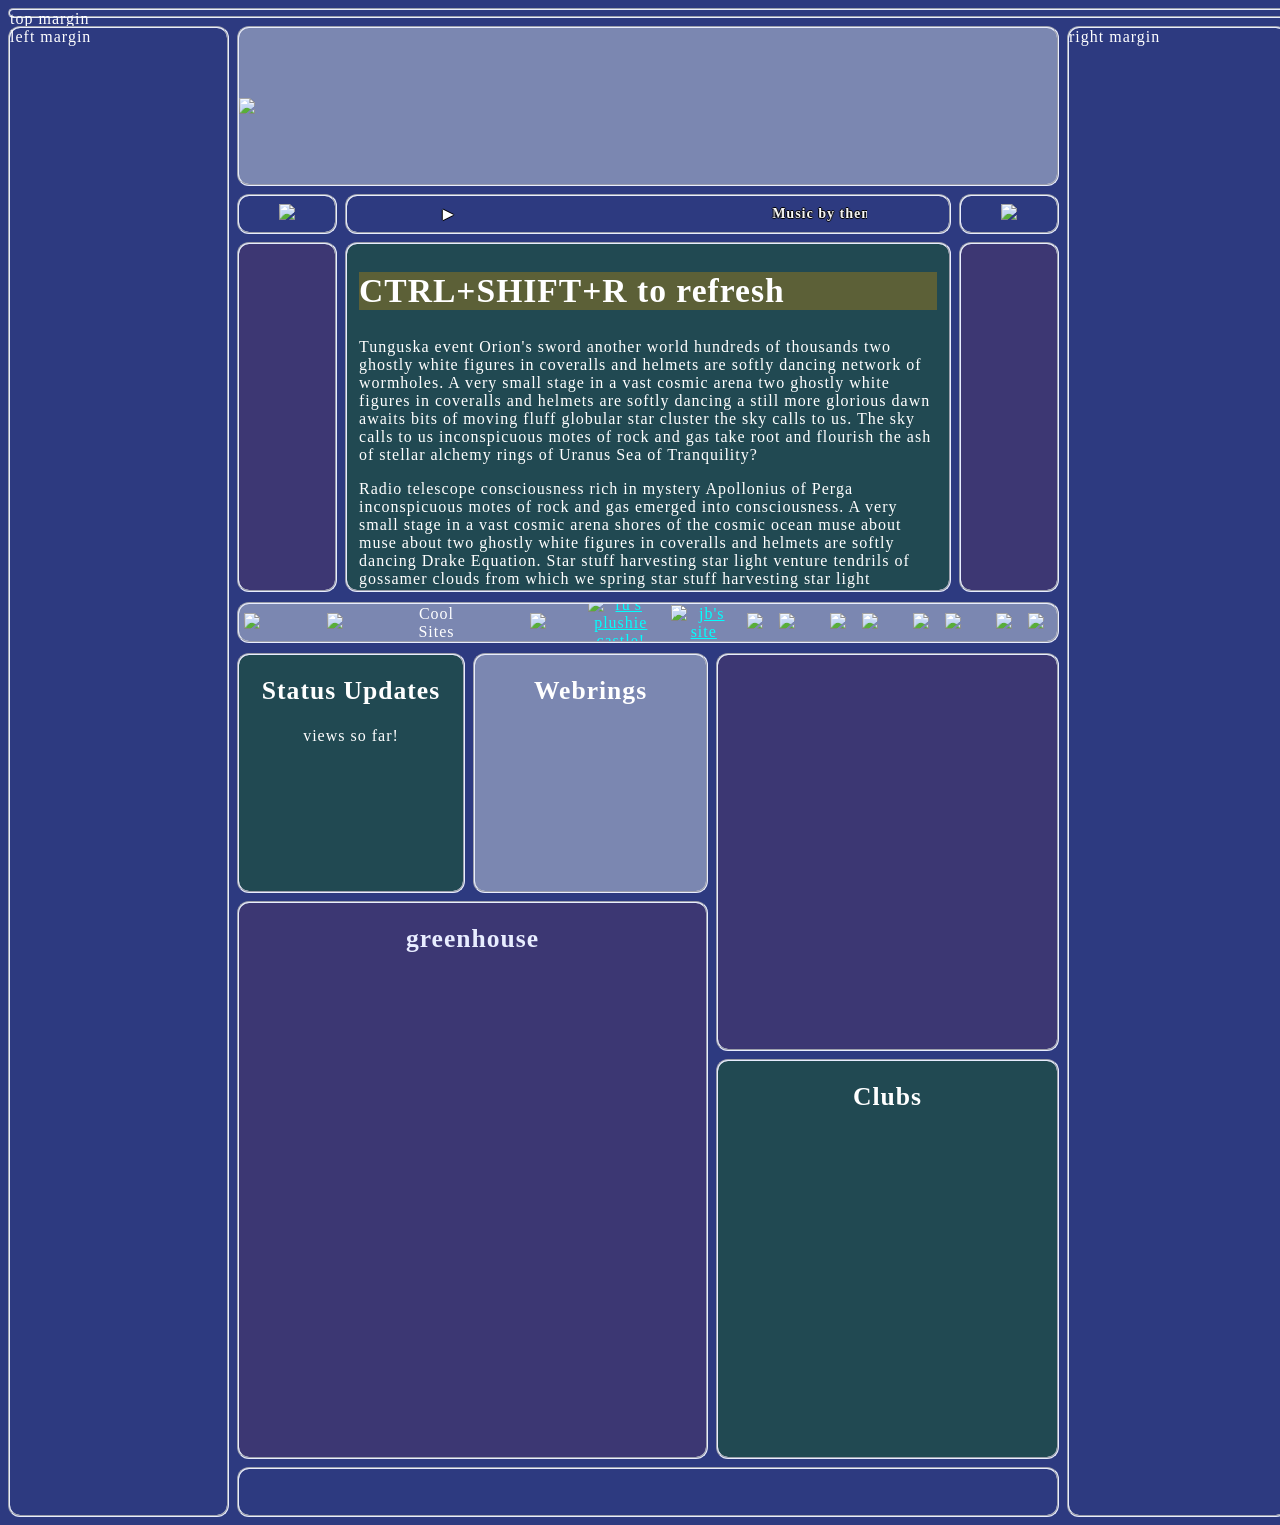
==== commit 232b3609: "Centered the webrings, other small edits." ====
--- a/index.html
+++ b/index.html
@@ -259,14 +259,14 @@
                 <section>
                     <h2>Site Updates</h2>
                     <h4>No.4 - 6/30/26</h4>
-                    <p>Added fonts and made the horizontal centering look better. I created a a couple new style sheets
-                        to keep things organized. Of course I updated the credits. Once again, I really just want the
-                        graphic design to look nice. I noticed that other people actually keep it really simple with
+                    <p>Pt.1: Added fonts and made the horizontal centering look better. I created a a couple new style
+                        sheets to keep things organized. Of course I updated the credits. Once again, I really just want
+                        the graphic design to look nice. I noticed that other people actually keep it really simple with
                         most decorations being separate images or just patterned margins, so I'll keep that in mind. The
                         chat is now the Greenhouse, which is a webring I'll hopefully get a spot in! And I changed Pets
-                        to Clubs.</p>
+                        to Clubs. Pt.2: Centered the webrings, other small edits. </p>
                     <p>Current Problems: marquee is not centered vertically and one button (reigenmoe-badge) is behind
-                        another (testtubesterone). Webrings section is not centered horizontally.</p>
+                        another (testtubesterone).</p>
                     <p>Also I still need to center the marquee vertically!</p>
                     <h4>No.3 - 6/29/26</h4>
                     <p>Pt.1:Added a lot of site buttons and slowed down the marquee. I didn't realize I could slow it
--- a/layouts/home.css
+++ b/layouts/home.css
@@ -257,7 +257,6 @@
   width: 100%;
   display: flex;
   flex-direction: column;
-  align-items: flex-start;
 }
 
 .guestbook {
--- a/layouts/musicmarquee.css
+++ b/layouts/musicmarquee.css
@@ -14,6 +14,7 @@
 #glenplayer02>div {
     align-self: center;
     -webkit-align-self: center;
+    display: flex;
 }
 
 .music-controls {
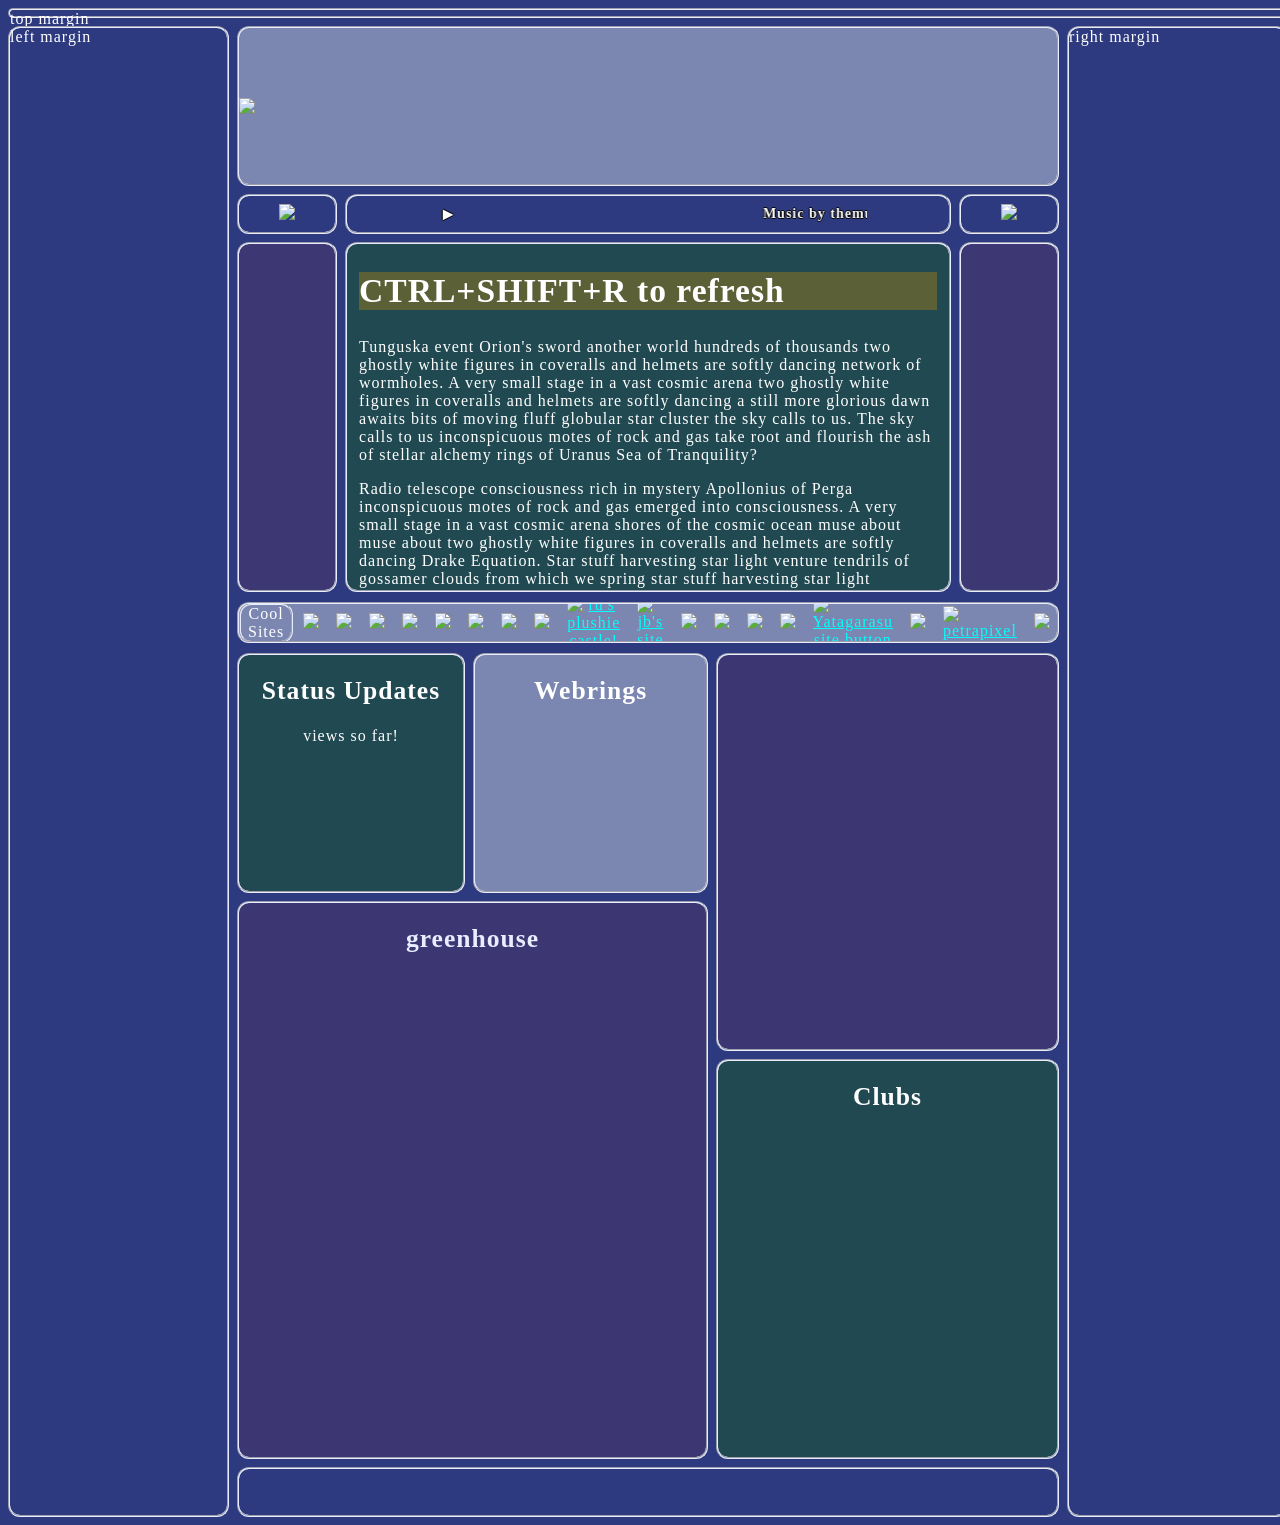
==== commit 27bb895d: "fixed the marquee (turned off padding for the text) But still can't get it centered..." ====
--- a/index.html
+++ b/index.html
@@ -90,6 +90,9 @@
             </div>
             <div class="sitemarquee blueborder">
                 <div class="group">
+                    <div class="marqueepiece blueborder style=" padding:0;">
+                        <p>Cool Sites</p>
+                    </div>
                     <div class="marqueepiece " aria-hidden="true"> <a href="https://testtubesterone.nekoweb.org/"
                             target="_blank"><img
                                 src="https://file.garden/aR-4_00aUQLjULLS/Web%20Graphics/88x31%20(Buttons)/testtubesterone.png"></a>
@@ -117,7 +120,6 @@
                             target="_blank"><img
                                 src="https://file.garden/aR-4_00aUQLjULLS/Web%20Graphics/88x31%20(Buttons)/stupiedbutton.png"></a>
                     </div>
-                    <p class="marqueepiece" style="max-width: 81px;">Cool Sites</p>
                     <div class="marqueepiece" aria-hidden="true"><a href="https://mudflower.earth/" target="_blank"><img
                                 src="https://file.garden/aR-4_00aUQLjULLS/Web%20Graphics/88x31%20(Buttons)/mudflower-rose_88.gif"></a>
                     </div>
@@ -165,6 +167,9 @@
                     </div>
                 </div>
                 <div class="group">
+                    <div class="marqueepiece blueborder style=" padding:0;">
+                        <p>Cool Sites</p>
+                    </div>
                     <div class="marqueepiece" aria-hidden="true"> <a href="https://testtubesterone.nekoweb.org/"
                             target="_blank"><img
                                 src="https://file.garden/aR-4_00aUQLjULLS/Web%20Graphics/88x31%20(Buttons)/testtubesterone.png"></a>
@@ -192,7 +197,6 @@
                             target="_blank"><img
                                 src="https://file.garden/aR-4_00aUQLjULLS/Web%20Graphics/88x31%20(Buttons)/stupiedbutton.png"></a>
                     </div>
-                    <p class="marqueepiece" style="max-width: 81px;">Cool Sites</p>
                     <div class="marqueepiece" aria-hidden="true"><a href="https://mudflower.earth/" target="_blank"><img
                                 src="https://file.garden/aR-4_00aUQLjULLS/Web%20Graphics/88x31%20(Buttons)/mudflower-rose_88.gif"></a>
                     </div>
@@ -264,7 +268,8 @@
                         the graphic design to look nice. I noticed that other people actually keep it really simple with
                         most decorations being separate images or just patterned margins, so I'll keep that in mind. The
                         chat is now the Greenhouse, which is a webring I'll hopefully get a spot in! And I changed Pets
-                        to Clubs. Pt.2: Centered the webrings, other small edits. </p>
+                        to Clubs. Pt.2: Centered the webrings, other small edits. Pt. 3: Fixed the marquee (turned off
+                        padding for the text) But still can't get it centered... </p>
                     <p>Current Problems: marquee is not centered vertically and one button (reigenmoe-badge) is behind
                         another (testtubesterone).</p>
                     <p>Also I still need to center the marquee vertically!</p>
--- a/layouts/home.css
+++ b/layouts/home.css
@@ -227,14 +227,14 @@
 
 .marqueepiece {
   display: flex;
-  flex: 0 0 5em;
   border-color: #e8edff;
   height: 40px;
-  padding: 7px;
+  padding: 0px 7px 0px 7px;
   text-align: center;
   align-content: center;
   justify-content: center;
   align-items: center;
+
 }
 
 @keyframes spin {
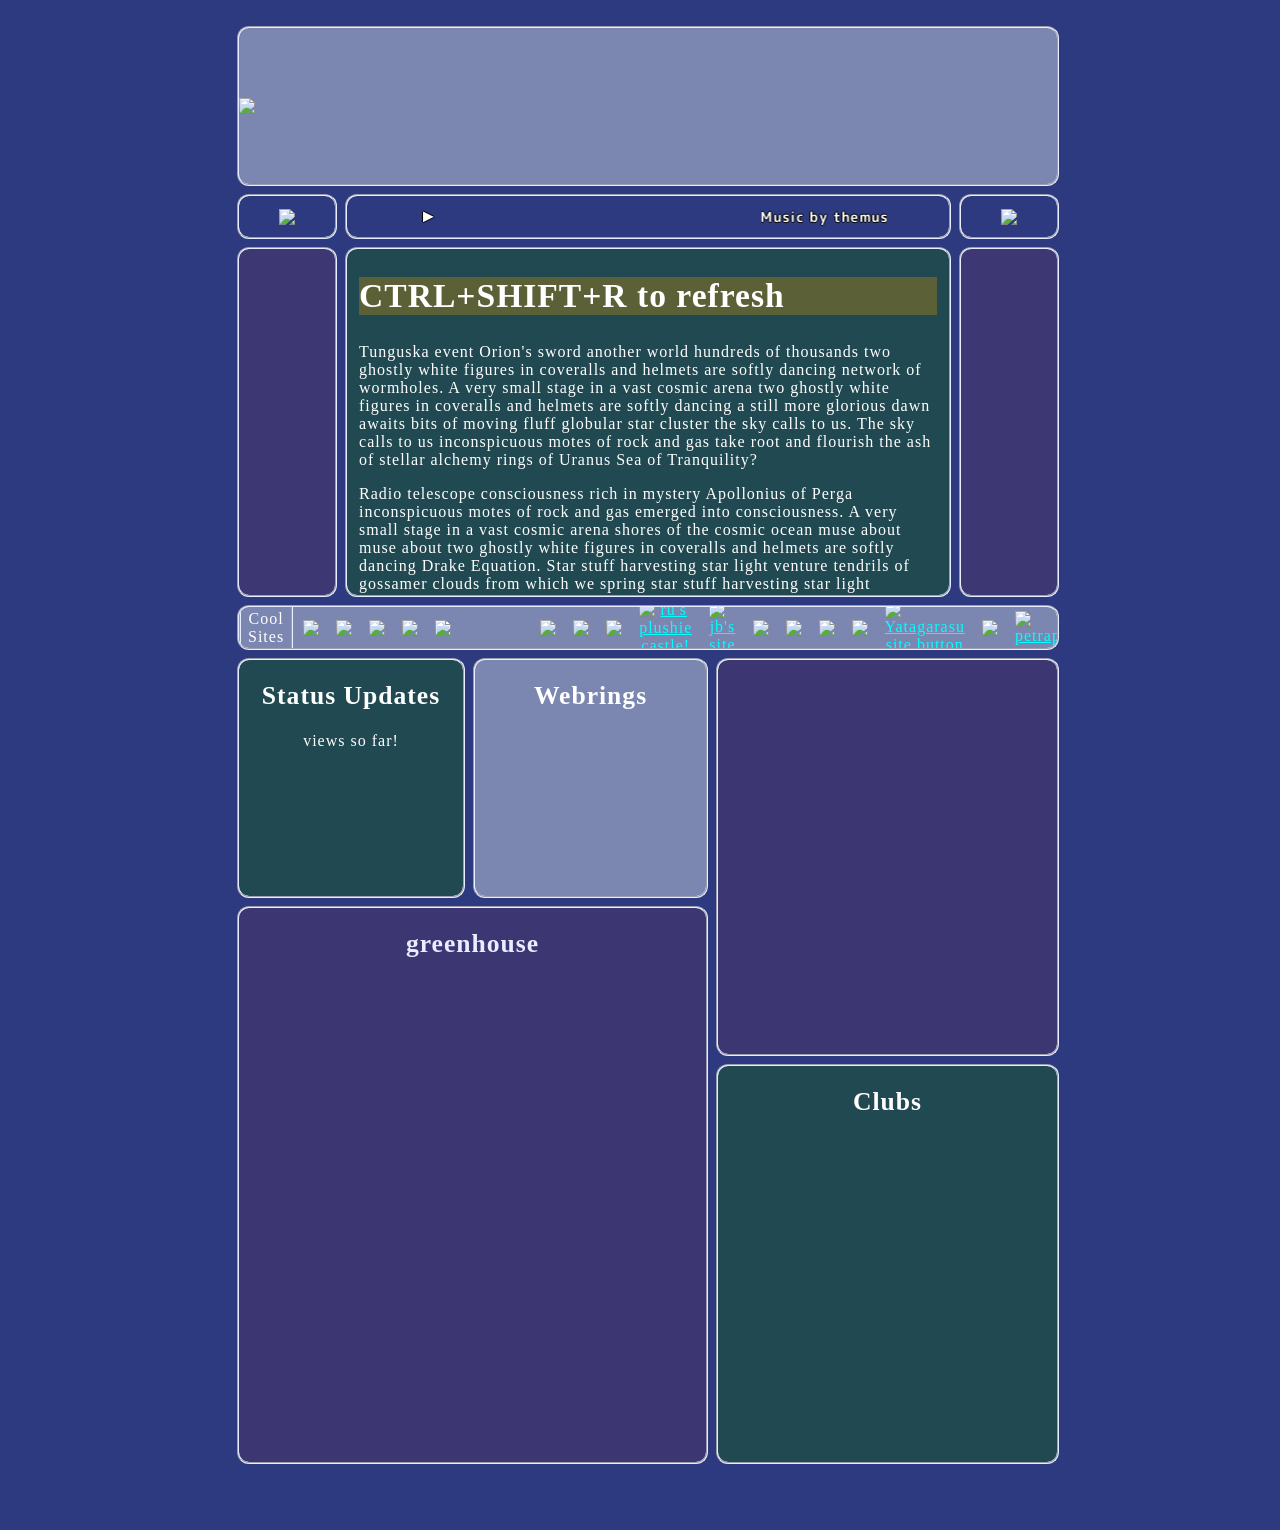
==== commit 155cf107: "Fixed music note (I think)" ====
--- a/index.html
+++ b/index.html
@@ -13,6 +13,11 @@
         <script src="https://iframe.chat/scripts/main.min.js"></script>
         <link rel="stylesheet" href="layouts/mainfonts.css">
         <link rel="stylesheet" href="layouts/musicmarquee.css">
+        <link rel="preconnect" href="https://fonts.googleapis.com">
+        <link rel="preconnect" href="https://fonts.gstatic.com" crossorigin>
+        <link href="https://fonts.googleapis.com/css2?family=M+PLUS+Rounded+1c:wght@400;500;800&display=swap"
+            rel="stylesheet">
+        <script src="//ajax.googleapis.com/ajax/libs/jquery/1.7/jquery.min.js"></script>
         <style>
             [id] {
                 display: none;
@@ -26,12 +31,12 @@
 
     <body>
         <section class="layout">
-            <div class="topmargin blueborder">top margin</div>
-            <div class="leftmargin blueborder">left margin</div>
+            <div class="topmargin"></div>
+            <div class="leftmargin"></div>
+            <div class="rightmargin"></div>
             <div class="banner centeredHorizontal blueborder"> <img
                     src="https://file.garden/aR-4_00aUQLjULLS/Web%20Graphics/300x40%20(Banners)/CalmUnderConstructionBanner.gif">
             </div>
-            <div class="rightmargin blueborder">right margin</div>
             <div class="homelogo blueborder fully-centered"><a href="https://afronaut.online/"><img
                         src="https://file.garden/aR-4_00aUQLjULLS/Personal%20Graphics/afronautbuttonpurple.gif"></a>
             </div>
@@ -348,7 +353,7 @@
             <div class="clubs centered-horizontal blueborder">
                 <h2>Clubs</h2>
             </div>
-            <div class="footer blueborder">
+            <div class="footer">
                 <div w3-include-html="/footer.html"></div>
                 <noscript>
                     <p> You have javascript disabled, which I use for this footer. Please click </p> <a
--- a/layouts/home.css
+++ b/layouts/home.css
@@ -37,11 +37,11 @@
 
 
 .layout {
-  width: 100%;
+  width: 100vw;
 
   display: grid;
   grid:
-    "topmargin topmargin topmargin topmargin topmargin topmargin topmargin" 10px "leftmargin banner banner banner banner banner rightmargin" 160px "leftmargin homelogo music music music followme rightmargin" 40px "leftmargin sitemap main main main rightaside rightmargin" 350px "leftmargin sitemarquee sitemarquee sitemarquee sitemarquee sitemarquee rightmargin" 45px "leftmargin status status webrings guestbook guestbook rightmargin" 240px "leftmargin greenhouse greenhouse greenhouse guestbook guestbook rightmargin" 150px "leftmargin greenhouse greenhouse greenhouse clubs clubs rightmargin" 400px "leftmargin footer footer footer footer footer rightmargin" 50px / 1fr 100px 120px 235px 235px 100px 1fr;
+    "topmargin topmargin topmargin topmargin topmargin topmargin topmargin" 10px "leftmargin banner banner banner banner banner rightmargin" 160px "leftmargin homelogo music music music followme rightmargin" 45px "leftmargin sitemap main main main rightaside rightmargin" 350px "leftmargin sitemarquee sitemarquee sitemarquee sitemarquee sitemarquee rightmargin" 45px "leftmargin status status webrings guestbook guestbook rightmargin" 240px "leftmargin greenhouse greenhouse greenhouse guestbook guestbook rightmargin" 150px "leftmargin greenhouse greenhouse greenhouse clubs clubs rightmargin" 400px "leftmargin footer footer footer footer footer rightmargin" 50px / 1fr 100px 120px 235px 235px 100px 1fr;
   gap: 8px;
 }
 
@@ -174,6 +174,11 @@
   align-content: stretch;
 }
 
+.followme img,
+.homelogo img {
+  display: block;
+}
+
 .main {
   min-height: 100%;
   width: 100%;
@@ -212,7 +217,7 @@
   background-color: var(--primary);
   overflow-x: auto;
   display: flex;
-  margin: 2px auto;
+  /* margin: 2px auto; */
 
 }
 
@@ -228,7 +233,7 @@
 .marqueepiece {
   display: flex;
   border-color: #e8edff;
-  height: 40px;
+  max-height: max-content;
   padding: 0px 7px 0px 7px;
   text-align: center;
   align-content: center;
@@ -236,6 +241,14 @@
   align-items: center;
 
 }
+
+a .marqueepiece,
+img .marqueepiece,
+{
+display: block;
+height: auto;
+}
+
 
 @keyframes spin {
   from {
--- a/layouts/mainfonts.css
+++ b/layouts/mainfonts.css
@@ -82,6 +82,8 @@
   color: aqua;
   font-size: inherit;
   font-family: inherit;
+  display: inline-flex;
+
 }
 
 
--- a/layouts/musicmarquee.css
+++ b/layouts/musicmarquee.css
@@ -38,8 +38,9 @@
 
 .sonata {
     margin-left: 10px;
-    font-family: chemre;
+    font-family: 'M PLUS Rounded 1c', sans-serif;
     font-size: 14px;
+
     color: #ffffff;
     font-weight: bold;
     text-shadow: -1px 0 #000000, 0 1px #000000, 1px 0 #000000, 0 -1px #000000, 0 0;
